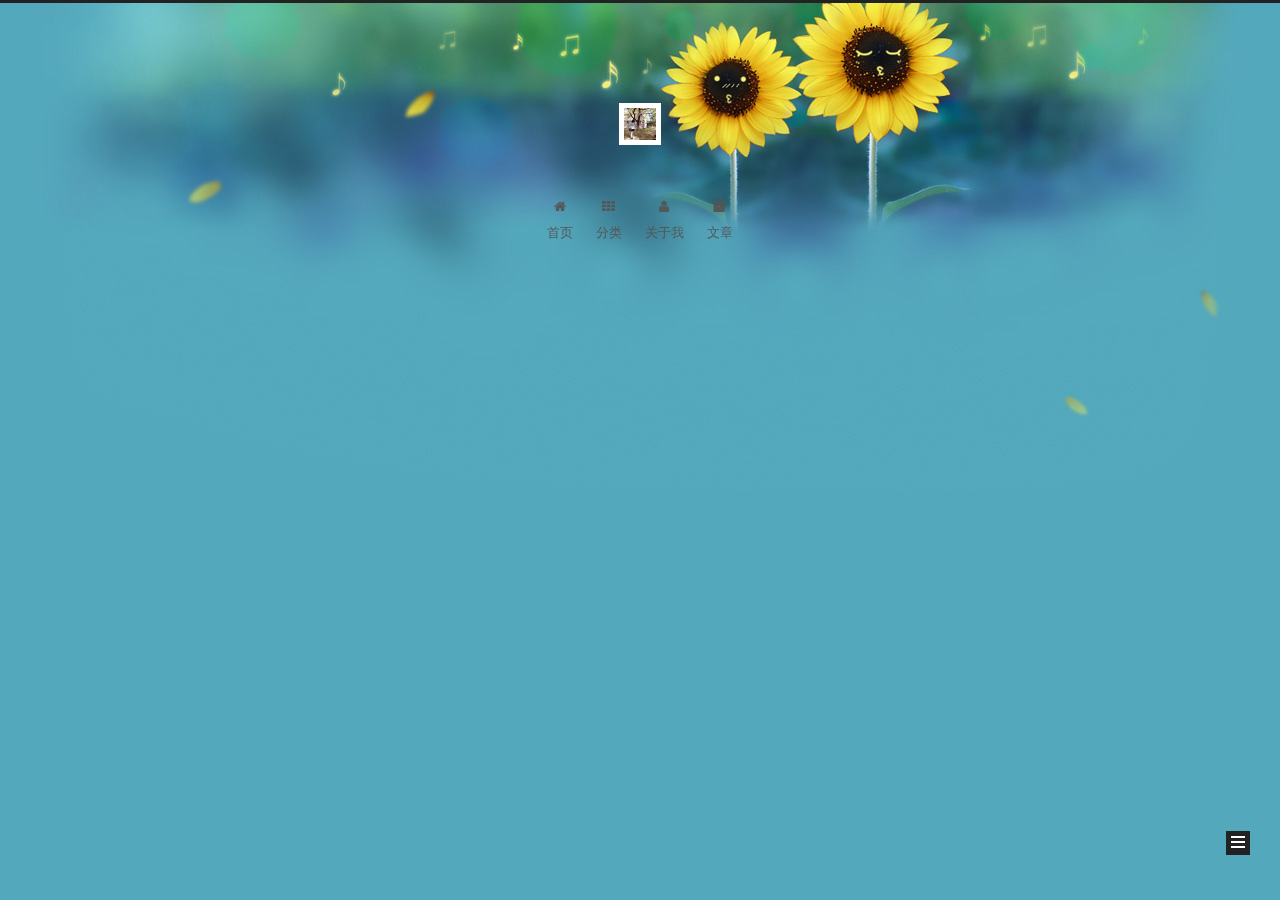
==== index.html @ 11c56626 "Site updated: 2017-03-22 13:25:58" ====
<!doctype html>



  


<html class="theme-next muse use-motion" lang="zh-Hans">
<head>
  <meta charset="UTF-8"/>
<meta http-equiv="X-UA-Compatible" content="IE=edge" />
<meta name="viewport" content="width=device-width, initial-scale=1, maximum-scale=1"/>



<meta http-equiv="Cache-Control" content="no-transform" />
<meta http-equiv="Cache-Control" content="no-siteapp" />















  
  
  <link href="/lib/fancybox/source/jquery.fancybox.css?v=2.1.5" rel="stylesheet" type="text/css" />




  
  
  
  

  
    
    
  

  

  

  

  

  
    
    
    <link href="//fonts.googleapis.com/css?family=Lato:300,300italic,400,400italic,700,700italic&subset=latin,latin-ext" rel="stylesheet" type="text/css">
  






<link href="/lib/font-awesome/css/font-awesome.min.css?v=4.6.2" rel="stylesheet" type="text/css" />

<link href="/css/main.css?v=5.1.0" rel="stylesheet" type="text/css" />


  <meta name="keywords" content="Hexo, NexT" />








  <link rel="shortcut icon" type="image/x-icon" href="/favicon.ico?v=5.1.0" />






<meta property="og:type" content="website">
<meta property="og:title">
<meta property="og:url" content="http://yoursite.com/index.html">
<meta property="og:site_name">
<meta name="twitter:card" content="summary">
<meta name="twitter:title">



<script type="text/javascript" id="hexo.configurations">
  var NexT = window.NexT || {};
  var CONFIG = {
    root: '/',
    scheme: 'Muse',
    sidebar: {"position":"left","display":"post","offset":12,"offset_float":0,"b2t":false,"scrollpercent":false},
    fancybox: true,
    motion: true,
    duoshuo: {
      userId: '6400158959776302000',
      author: '左'
    },
    algolia: {
      applicationID: '',
      apiKey: '',
      indexName: '',
      hits: {"per_page":10},
      labels: {"input_placeholder":"Search for Posts","hits_empty":"We didn't find any results for the search: ${query}","hits_stats":"${hits} results found in ${time} ms"}
    }
  };
</script>



  <link rel="canonical" href="http://yoursite.com/"/>





  <title>  </title>
</head>

<body itemscope itemtype="http://schema.org/WebPage" lang="zh-Hans">

  














  
  
    
  

  <div class="container one-collumn sidebar-position-left 
   page-home 
 ">
    <div class="headband"></div>

    <header id="header" class="header" itemscope itemtype="http://schema.org/WPHeader">
      <div class="header-inner"><div class="site-brand-wrapper">
  <div class="site-meta custom-logo">
    
      <div class="site-meta-headline">
        <a>
          <img class="custom-logo-image" src="/images/logo.ico"
               alt=""/>
        </a>
      </div>
    

    <div class="custom-logo-site-title">
      <a href="/"  class="brand" rel="start">
        <span class="logo-line-before"><i></i></span>
        <span class="site-title"></span>
        <span class="logo-line-after"><i></i></span>
      </a>
    </div>
      
        <p class="site-subtitle"></p>
      
  </div>

  <div class="site-nav-toggle">
    <button>
      <span class="btn-bar"></span>
      <span class="btn-bar"></span>
      <span class="btn-bar"></span>
    </button>
  </div>
</div>

<nav class="site-nav">
  

  
    <ul id="menu" class="menu">
      
        
        <li class="menu-item menu-item-home">
          <a href="/" rel="section">
            
              <i class="menu-item-icon fa fa-fw fa-home"></i> <br />
            
            首页
          </a>
        </li>
      
        
        <li class="menu-item menu-item-categories">
          <a href="/categories" rel="section">
            
              <i class="menu-item-icon fa fa-fw fa-th"></i> <br />
            
            分类
          </a>
        </li>
      
        
        <li class="menu-item menu-item-about">
          <a href="/about" rel="section">
            
              <i class="menu-item-icon fa fa-fw fa-user"></i> <br />
            
            关于我
          </a>
        </li>
      
        
        <li class="menu-item menu-item-archives">
          <a href="/archives" rel="section">
            
              <i class="menu-item-icon fa fa-fw fa-archive"></i> <br />
            
            文章
          </a>
        </li>
      

      
    </ul>
  

  
</nav>



 </div>
    </header>

    <main id="main" class="main">
      <div class="main-inner">
        <div class="content-wrap">
          <div id="content" class="content">
            
  <section id="posts" class="posts-expand">
    
      

  

  
  
  

  <article class="post post-type-normal " itemscope itemtype="http://schema.org/Article">
    <link itemprop="mainEntityOfPage" href="http://yoursite.com/2017/03/17/index/">

    <span hidden itemprop="author" itemscope itemtype="http://schema.org/Person">
      <meta itemprop="name" content="estelle">
      <meta itemprop="description" content="">
      <meta itemprop="image" content="/images/avatar.gif">
    </span>

    <span hidden itemprop="publisher" itemscope itemtype="http://schema.org/Organization">
      <meta itemprop="name" content="">
    </span>

    
      <header class="post-header">

        
        
          <h1 class="post-title" itemprop="name headline">
            
            
              
                
                <a class="post-title-link" href="/2017/03/17/index/" itemprop="url">
                  about
                </a>
              
            
          </h1>
        

        <div class="post-meta">
          <span class="post-time">
            
              <span class="post-meta-item-icon">
                <i class="fa fa-calendar-o"></i>
              </span>
              
                <span class="post-meta-item-text">发表于</span>
              
              <time title="创建于" itemprop="dateCreated datePublished" datetime="2017-03-17T16:12:50+08:00">
                2017-03-17
              </time>
            

            

            
          </span>

          

          
            
          

          
          

          

          

          

        </div>
      </header>
    


    <div class="post-body" itemprop="articleBody">

      
      

      
        
          
            <p>##我呀</p>
<p>就是你看到的这样子哦</p>
<p>QQ：907709448<br>电话：123224343</p>

          
        
      
    </div>

    <div>
      
    </div>

    <div>
      
    </div>


    <footer class="post-footer">
      

      

      

      
      
        <div class="post-eof"></div>
      
    </footer>
  </article>


    
  </section>

  

          
          </div>
          


          

        </div>
        
          
  
  <div class="sidebar-toggle">
    <div class="sidebar-toggle-line-wrap">
      <span class="sidebar-toggle-line sidebar-toggle-line-first"></span>
      <span class="sidebar-toggle-line sidebar-toggle-line-middle"></span>
      <span class="sidebar-toggle-line sidebar-toggle-line-last"></span>
    </div>
  </div>

  <aside id="sidebar" class="sidebar">
    <div class="sidebar-inner">

      

      

      <section class="site-overview sidebar-panel sidebar-panel-active">
        <div class="site-author motion-element" itemprop="author" itemscope itemtype="http://schema.org/Person">
          <img class="site-author-image" itemprop="image"
               src="/images/avatar.gif"
               alt="estelle" />
          <p class="site-author-name" itemprop="name">estelle</p>
           
              <p class="site-description motion-element" itemprop="description"></p>
          
        </div>
        <nav class="site-state motion-element">
        
          
            <div class="site-state-item site-state-posts">
              <a href="/archives">
                <span class="site-state-item-count">1</span>
                <span class="site-state-item-name">日志</span>
              </a>
            </div>
          

          

          

        </nav>

        

        <div class="links-of-author motion-element">
          
            
              <span class="links-of-author-item">
                <a href="http://weibo.com/3037941595/profile?rightmod=1&wvr=6&mod=personinfo" target="_blank" title="微博">
                  
                    <i class="fa fa-fw fa-weibo"></i>
                  
                  微博
                </a>
              </span>
            
          
        </div>

        
        

        
        
          <div class="links-of-blogroll motion-element links-of-blogroll-inline">
            <div class="links-of-blogroll-title">
              <i class="fa  fa-fw fa-globe"></i>
              友情链接
            </div>
            <ul class="links-of-blogroll-list">
              
                <li class="links-of-blogroll-item">
                  <a href="http://baidu.com/" title="百度一下" target="_blank">百度一下</a>
                </li>
              
                <li class="links-of-blogroll-item">
                  <a href="http://baidu.com/" title="Z小姐的花店" target="_blank">Z小姐的花店</a>
                </li>
              
            </ul>
          </div>
        

        


      </section>

      

      

    </div>
  </aside>


        
      </div>
    </main>

    <footer id="footer" class="footer">
      <div class="footer-inner">
        
        

        
      </div>
    </footer>

    
      <div class="back-to-top">
        <i class="fa fa-arrow-up"></i>
        
      </div>
    
    
  </div>

  

<script type="text/javascript">
  if (Object.prototype.toString.call(window.Promise) !== '[object Function]') {
    window.Promise = null;
  }
</script>









  




  
  <script type="text/javascript" src="/lib/jquery/index.js?v=2.1.3"></script>

  
  <script type="text/javascript" src="/lib/fastclick/lib/fastclick.min.js?v=1.0.6"></script>

  
  <script type="text/javascript" src="/lib/jquery_lazyload/jquery.lazyload.js?v=1.9.7"></script>

  
  <script type="text/javascript" src="/lib/velocity/velocity.min.js?v=1.2.1"></script>

  
  <script type="text/javascript" src="/lib/velocity/velocity.ui.min.js?v=1.2.1"></script>

  
  <script type="text/javascript" src="/lib/fancybox/source/jquery.fancybox.pack.js?v=2.1.5"></script>


  


  <script type="text/javascript" src="/js/src/utils.js?v=5.1.0"></script>

  <script type="text/javascript" src="/js/src/motion.js?v=5.1.0"></script>



  
  

  

  


  <script type="text/javascript" src="/js/src/bootstrap.js?v=5.1.0"></script>



  



  




	





  





  





  



  
  

  

  

  

  


  

</body>
</html>
---- css/main.css ----
/* normalize.css v3.0.2 | MIT License | git.io/normalize */
html {
  font-family: sans-serif; /* 1 */
  -ms-text-size-adjust: 100%; /* 2 */
  -webkit-text-size-adjust: 100%; /* 2 */
}
body {
  margin: 0;
}
article,
aside,
details,
figcaption,
figure,
footer,
header,
hgroup,
main,
menu,
nav,
section,
summary {
  display: block;
}
audio,
canvas,
progress,
video {
  display: inline-block; /* 1 */
  vertical-align: baseline; /* 2 */
}
audio:not([controls]) {
  display: none;
  height: 0;
}
[hidden],
template {
  display: none;
}
a {
  background-color: transparent;
}
a:active,
a:hover {
  outline: 0;
}
abbr[title] {
  border-bottom: 1px dotted;
}
b,
strong {
  font-weight: bold;
}
dfn {
  font-style: italic;
}
h1 {
  font-size: 2em;
  margin: 0.67em 0;
}
mark {
  background: #ff0;
  color: #000;
}
small {
  font-size: 80%;
}
sub,
sup {
  font-size: 75%;
  line-height: 0;
  position: relative;
  vertical-align: baseline;
}
sup {
  top: -0.5em;
}
sub {
  bottom: -0.25em;
}
img {
  border: 0;
}
svg:not(:root) {
  overflow: hidden;
}
figure {
  margin: 1em 40px;
}
hr {
  -moz-box-sizing: content-box;
  box-sizing: content-box;
  height: 0;
}
pre {
  overflow: auto;
}
code,
kbd,
pre,
samp {
  font-family: monospace, monospace;
  font-size: 1em;
}
button,
input,
optgroup,
select,
textarea {
  color: inherit; /* 1 */
  font: inherit; /* 2 */
  margin: 0; /* 3 */
}
button {
  overflow: visible;
}
button,
select {
  text-transform: none;
}
button,
html input[type="button"],
input[type="reset"],
input[type="submit"] {
  -webkit-appearance: button; /* 2 */
  cursor: pointer; /* 3 */
}
button[disabled],
html input[disabled] {
  cursor: default;
}
button::-moz-focus-inner,
input::-moz-focus-inner {
  border: 0;
  padding: 0;
}
input {
  line-height: normal;
}
input[type="checkbox"],
input[type="radio"] {
  box-sizing: border-box; /* 1 */
  padding: 0; /* 2 */
}
input[type="number"]::-webkit-inner-spin-button,
input[type="number"]::-webkit-outer-spin-button {
  height: auto;
}
input[type="search"] {
  -webkit-appearance: textfield; /* 1 */
  -moz-box-sizing: content-box;
  -webkit-box-sizing: content-box; /* 2 */
  box-sizing: content-box;
}
input[type="search"]::-webkit-search-cancel-button,
input[type="search"]::-webkit-search-decoration {
  -webkit-appearance: none;
}
fieldset {
  border: 1px solid #c0c0c0;
  margin: 0 2px;
  padding: 0.35em 0.625em 0.75em;
}
legend {
  border: 0; /* 1 */
  padding: 0; /* 2 */
}
textarea {
  overflow: auto;
}
optgroup {
  font-weight: bold;
}
table {
  border-collapse: collapse;
  border-spacing: 0;
}
td,
th {
  padding: 0;
}
::selection {
  background: #262a30;
  color: #fff;
}
body {
  position: relative;
  font-family: 'Lato', "PingFang SC", "Microsoft YaHei", sans-serif;
  font-size: 14px;
  line-height: 2;
  color: #555;
  background: #fff;
}
@media (max-width: 767px) {
  body {
    padding-right: 0 !important;
  }
}
@media (min-width: 768px) and (max-width: 991px) {
  body {
    padding-right: 0 !important;
  }
}
@media (min-width: 1600px) {
  body {
    font-size: 16px;
  }
}
h1,
h2,
h3,
h4,
h5,
h6 {
  margin: 0;
  padding: 0;
  font-weight: bold;
  line-height: 1.5;
  font-family: 'Lato', "PingFang SC", "Microsoft YaHei", sans-serif;
}
h2,
h3,
h4,
h5,
h6 {
  margin: 20px 0 15px;
}
h1 {
  font-size: 22px;
}
@media (max-width: 767px) {
  h1 {
    font-size: 18px;
  }
}
h2 {
  font-size: 20px;
}
@media (max-width: 767px) {
  h2 {
    font-size: 16px;
  }
}
h3 {
  font-size: 18px;
}
@media (max-width: 767px) {
  h3 {
    font-size: 14px;
  }
}
h4 {
  font-size: 16px;
}
@media (max-width: 767px) {
  h4 {
    font-size: 12px;
  }
}
h5 {
  font-size: 14px;
}
@media (max-width: 767px) {
  h5 {
    font-size: 10px;
  }
}
h6 {
  font-size: 12px;
}
@media (max-width: 767px) {
  h6 {
    font-size: 8px;
  }
}
p {
  margin: 0 0 25px 0;
}
a {
  color: #555;
  text-decoration: none;
  border-bottom: 1px solid #999;
  word-wrap: break-word;
}
a:hover {
  color: #222;
  border-bottom-color: #222;
}
blockquote {
  margin: 0;
  padding: 0;
}
img {
  display: block;
  margin: auto;
  max-width: 100%;
  height: auto;
}
hr {
  margin: 40px 0;
  height: 3px;
  border: none;
  background-color: #ddd;
  background-image: repeating-linear-gradient(-45deg, #fff, #fff 4px, transparent 4px, transparent 8px);
}
blockquote {
  padding: 0 15px;
  color: #666;
  border-left: 4px solid #ddd;
}
blockquote cite::before {
  content: "-";
  padding: 0 5px;
}
dt {
  font-weight: 700;
}
dd {
  margin: 0;
  padding: 0;
}
.text-left {
  text-align: left;
}
.text-center {
  text-align: center;
}
.text-right {
  text-align: right;
}
.text-justify {
  text-align: justify;
}
.text-nowrap {
  white-space: nowrap;
}
.text-lowercase {
  text-transform: lowercase;
}
.text-uppercase {
  text-transform: uppercase;
}
.text-capitalize {
  text-transform: capitalize;
}
.center-block {
  display: block;
  margin-left: auto;
  margin-right: auto;
}
.clearfix:before,
.clearfix:after {
  content: " ";
  display: table;
}
.clearfix:after {
  clear: both;
}
.pullquote {
  width: 45%;
}
.pullquote.left {
  float: left;
  margin-left: 5px;
  margin-right: 10px;
}
.pullquote.right {
  float: right;
  margin-left: 10px;
  margin-right: 5px;
}
.affix.affix.affix {
  position: fixed;
}
.translation {
  margin-top: -20px;
  font-size: 14px;
  color: #999;
}
.scrollbar-measure {
  width: 100px;
  height: 100px;
  overflow: scroll;
  position: absolute;
  top: -9999px;
}
.use-motion .motion-element {
  opacity: 0;
}
table {
  margin: 20px 0;
  width: 100%;
  border-collapse: collapse;
  border-spacing: 0;
  border: 1px solid #ddd;
  font-size: 14px;
  table-layout: fixed;
  word-wrap: break-all;
}
table>tbody>tr:nth-of-type(odd) {
  background-color: #f9f9f9;
}
table>tbody>tr:hover {
  background-color: #f5f5f5;
}
caption,
th,
td {
  padding: 8px;
  text-align: left;
  vertical-align: middle;
  font-weight: normal;
}
th,
td {
  border-bottom: 3px solid #ddd;
  border-right: 1px solid #eee;
}
th {
  padding-bottom: 10px;
  font-weight: 700;
}
td {
  border-bottom-width: 1px;
}
html,
body {
  height: 100%;
}
.container {
  position: relative;
  min-height: 100%;
}
.header-inner {
  margin: 0 auto;
  padding: 100px 0 70px;
  width: 700px;
}
@media (min-width: 1600px) {
  .container .header-inner {
    width: 900px;
  }
}
.main {
  padding-bottom: 150px;
}
.main-inner {
  margin: 0 auto;
  width: 700px;
}
@media (min-width: 1600px) {
  .container .main-inner {
    width: 900px;
  }
}
.footer {
  position: absolute;
  left: 0;
  bottom: 0;
  width: 100%;
  min-height: 50px;
}
.footer-inner {
  box-sizing: border-box;
  margin: 20px auto;
  width: 700px;
}
@media (min-width: 1600px) {
  .container .footer-inner {
    width: 900px;
  }
}
pre,
.highlight {
  overflow: auto;
  margin: 20px 0;
  padding: 0;
  font-size: 13px;
  color: #4d4d4c;
  background: #f7f7f7;
  line-height: 1.6;
}
pre,
code {
  font-family: consolas, Menlo, "PingFang SC", "Microsoft YaHei", monospace;
}
code {
  padding: 2px 4px;
  word-wrap: break-word;
  color: #555;
  background: #eee;
  border-radius: 3px;
  font-size: 13px;
}
pre code {
  padding: 0;
  color: #4d4d4c;
  background: none;
  text-shadow: none;
}
.highlight {
  border-radius: 1px;
}
.highlight pre {
  border: none;
  margin: 0;
  padding: 10px 0;
}
.highlight table {
  margin: 0;
  width: auto;
  border: none;
}
.highlight td {
  border: none;
  padding: 0;
}
.highlight figcaption {
  font-size: 1em;
  color: #4d4d4c;
  line-height: 1em;
  margin-bottom: 1em;
}
.highlight figcaption:before,
.highlight figcaption:after {
  content: " ";
  display: table;
}
.highlight figcaption:after {
  clear: both;
}
.highlight figcaption a {
  float: right;
  color: #4d4d4c;
}
.highlight figcaption a:hover {
  border-bottom-color: #4d4d4c;
}
.highlight .gutter pre {
  padding-left: 10px;
  padding-right: 10px;
  color: #869194;
  text-align: right;
  background-color: #eff2f3;
}
.highlight .code pre {
  padding-left: 10px;
  padding-right: 10px;
  background-color: #f7f7f7;
}
.highlight .line {
  height: 20px;
}
.gutter {
  -webkit-user-select: none;
  -moz-user-select: none;
  -ms-user-select: none;
  user-select: none;
}
.gist table {
  width: auto;
}
.gist table td {
  border: none;
}
pre .deletion {
  background: #fdd;
}
pre .addition {
  background: #dfd;
}
pre .meta {
  color: #8959a8;
}
pre .comment {
  color: #8e908c;
}
pre .variable,
pre .attribute,
pre .tag,
pre .regexp,
pre .ruby .constant,
pre .xml .tag .title,
pre .xml .pi,
pre .xml .doctype,
pre .html .doctype,
pre .css .id,
pre .css .class,
pre .css .pseudo {
  color: #c82829;
}
pre .number,
pre .preprocessor,
pre .built_in,
pre .literal,
pre .params,
pre .constant,
pre .command {
  color: #f5871f;
}
pre .ruby .class .title,
pre .css .rules .attribute,
pre .string,
pre .value,
pre .inheritance,
pre .header,
pre .ruby .symbol,
pre .xml .cdata,
pre .special,
pre .number,
pre .formula {
  color: #718c00;
}
pre .title,
pre .css .hexcolor {
  color: #3e999f;
}
pre .function,
pre .python .decorator,
pre .python .title,
pre .ruby .function .title,
pre .ruby .title .keyword,
pre .perl .sub,
pre .javascript .title,
pre .coffeescript .title {
  color: #4271ae;
}
pre .keyword,
pre .javascript .function {
  color: #8959a8;
}
.full-image.full-image.full-image {
  border: none;
  max-width: 100%;
  width: auto;
  margin: 20px auto;
}
@media (min-width: 992px) {
  .full-image.full-image.full-image {
    max-width: none;
    width: 110%;
    margin: 25px -5%;
  }
}
.blockquote-center,
.page-home .post-type-quote blockquote,
.page-post-detail .post-type-quote blockquote {
  position: relative;
  margin: 40px 0;
  padding: 0;
  border-left: none;
  text-align: center;
}
.blockquote-center::before,
.page-home .post-type-quote blockquote::before,
.page-post-detail .post-type-quote blockquote::before,
.blockquote-center::after,
.page-home .post-type-quote blockquote::after,
.page-post-detail .post-type-quote blockquote::after {
  position: absolute;
  content: ' ';
  display: block;
  width: 100%;
  height: 24px;
  opacity: 0.2;
  background-repeat: no-repeat;
  background-position: 0 -6px;
  background-size: 22px 22px;
}
.blockquote-center::before,
.page-home .post-type-quote blockquote::before,
.page-post-detail .post-type-quote blockquote::before {
  top: -20px;
  background-image: url("../images/quote-l.svg");
  border-top: 1px solid #ccc;
}
.blockquote-center::after,
.page-home .post-type-quote blockquote::after,
.page-post-detail .post-type-quote blockquote::after {
  bottom: -20px;
  background-image: url("../images/quote-r.svg");
  border-bottom: 1px solid #ccc;
  background-position: 100% 8px;
}
.blockquote-center p,
.page-home .post-type-quote blockquote p,
.page-post-detail .post-type-quote blockquote p,
.blockquote-center div,
.page-home .post-type-quote blockquote div,
.page-post-detail .post-type-quote blockquote div {
  text-align: center;
}
.post .post-body .group-picture img {
  box-sizing: border-box;
  padding: 0 3px;
  border: none;
}
.post .group-picture-row {
  overflow: hidden;
  margin-top: 6px;
}
.post .group-picture-row:first-child {
  margin-top: 0;
}
.post .group-picture-column {
  float: left;
}
.page-post-detail .post-body .group-picture-column {
  float: none;
  margin-top: 10px;
  width: auto !important;
}
.page-post-detail .post-body .group-picture-column img {
  margin: 0 auto;
}
.page-archive .group-picture-container {
  overflow: hidden;
}
.page-archive .group-picture-row {
  float: left;
}
.page-archive .group-picture-row:first-child {
  margin-top: 6px;
}
.page-archive .group-picture-column {
  max-width: 150px;
  max-height: 150px;
}
.note {
  padding: 20px;
  margin: 20px 0;
  border: 1px solid #eee;
  border-left-width: 5px;
  border-radius: 3px;
}
.note h2,
.note h3,
.note h4,
.note h5,
.note h6 {
  margin-top: 0;
  margin-bottom: 5px;
}
.note p:last-child {
  margin-bottom: 0;
}
.note code {
  border-radius: 3px;
}
.note+.note {
  margin-top: -5px;
}
.default {
  border-left-color: #777;
}
.default h2,
.default h3,
.default h4,
.default h5,
.default h6 {
  color: #777;
}
.primary {
  border-left-color: #428bca;
}
.primary h2,
.primary h3,
.primary h4,
.primary h5,
.primary h6 {
  color: #428bca;
}
.success {
  border-left-color: #5cb85c;
}
.success h2,
.success h3,
.success h4,
.success h5,
.success h6 {
  color: #5cb85c;
}
.danger {
  border-left-color: #d9534f;
}
.danger h2,
.danger h3,
.danger h4,
.danger h5,
.danger h6 {
  color: #d9534f;
}
.warning {
  border-left-color: #f0ad4e;
}
.warning h2,
.warning h3,
.warning h4,
.warning h5,
.warning h6 {
  color: #f0ad4e;
}
.info {
  border-left-color: #5bc0de;
}
.info h2,
.info h3,
.info h4,
.info h5,
.info h6 {
  color: #5bc0de;
}
.exturl {
  background-color: transparent;
  cursor: pointer;
  border-bottom: 1px solid #999;
}
.exturl .fa {
  font-size: 14px;
}
.exturl:active,
.exturl:hover {
  outline: 0;
  color: #222;
  border-bottom-color: #222;
}
.btn {
  display: inline-block;
  padding: 0 20px;
  font-size: 14px;
  color: #fff;
  background: #222;
  border: 2px solid #222;
  text-decoration: none;
  border-radius: 0;
  transition-property: background-color;
  transition-duration: 0.2s;
  transition-timing-function: ease-in-out;
  transition-delay: 0s;
}
.btn:hover,
.post-button .btn:hover {
  border-color: #222;
  color: #222;
  background: #fff;
}
.btn-bar {
  display: block;
  width: 22px;
  height: 2px;
  background: #555;
  border-radius: 1px;
}
.btn-bar+.btn-bar {
  margin-top: 4px;
}
.pagination {
  margin: 120px 0 40px;
  text-align: center;
  border-top: 1px solid #eee;
}
.page-number-basic,
.pagination .prev,
.pagination .next,
.pagination .page-number,
.pagination .space {
  display: inline-block;
  position: relative;
  top: -1px;
  margin: 0 10px;
  padding: 0 10px;
  line-height: 30px;
}
@media (max-width: 767px) {
  .page-number-basic,
  .pagination .prev,
  .pagination .next,
  .pagination .page-number,
  .pagination .space {
    margin: 0 5px;
  }
}
.pagination .prev,
.pagination .next,
.pagination .page-number {
  border-bottom: 0;
  border-top: 1px solid #eee;
  transition-property: border-color;
  transition-duration: 0.2s;
  transition-timing-function: ease-in-out;
  transition-delay: 0s;
}
.pagination .prev:hover,
.pagination .next:hover,
.pagination .page-number:hover {
  border-top-color: #222;
}
.pagination .space {
  padding: 0;
  margin: 0;
}
.pagination .prev {
  margin-left: 0;
}
.pagination .next {
  margin-right: 0;
}
.pagination .page-number.current {
  color: #fff;
  background: #ccc;
  border-top-color: #ccc;
}
@media (max-width: 767px) {
  .pagination {
    border-top: none;
  }
  .pagination .prev,
  .pagination .next,
  .pagination .page-number {
    margin-bottom: 10px;
    border-top: 0;
    border-bottom: 1px solid #eee;
  }
  .pagination .prev:hover,
  .pagination .next:hover,
  .pagination .page-number:hover {
    border-bottom-color: #222;
  }
}
.comments {
  margin: 60px 20px 0;
}
.tag-cloud {
  text-align: center;
}
.tag-cloud a {
  display: inline-block;
  margin: 10px;
}
.back-to-top {
  box-sizing: border-box;
  position: fixed;
  bottom: -100px;
  right: 30px;
  z-index: 1050;
  padding: 0 6px;
  width: 24px;
  background: #222;
  font-size: 12px;
  opacity: 1;
  color: #fff;
  cursor: pointer;
  text-align: center;
  -webkit-transform: translateZ(0);
  transition-property: bottom;
  transition-duration: 0.2s;
  transition-timing-function: ease-in-out;
  transition-delay: 0s;
}
@media (max-width: 767px) {
  .back-to-top {
    display: none;
  }
}
@media (min-width: 768px) and (max-width: 991px) {
  .back-to-top {
    display: none;
  }
}
.back-to-top.back-to-top-on {
  bottom: 19px;
}
.header {
  background: url("../images/bg.jpg");
  background: url("../images/nav.swf");
}
.header-inner {
  position: relative;
}
.headband {
  height: 3px;
  background: #222;
}
.site-meta {
  margin: 0;
  text-align: center;
}
@media (max-width: 767px) {
  .site-meta {
    text-align: center;
  }
}
.brand {
  position: relative;
  display: inline-block;
  padding: 0 40px;
  color: #fff;
  background: #222;
  border-bottom: none;
}
.brand:hover {
  color: #fff;
}
.logo {
  display: inline-block;
  margin-right: 5px;
  line-height: 36px;
  vertical-align: top;
}
.site-title {
  display: inline-block;
  vertical-align: top;
  line-height: 36px;
  font-size: 20px;
  font-weight: normal;
  font-family: 'Lato', "PingFang SC", "Microsoft YaHei", sans-serif;
}
.site-subtitle {
  margin-top: 10px;
  font-size: 13px;
  color: #999;
}
.use-motion .brand {
  opacity: 0;
}
.use-motion .logo,
.use-motion .site-title,
.use-motion .site-subtitle {
  opacity: 0;
  position: relative;
  top: -10px;
}
.site-nav-toggle {
  display: none;
  position: absolute;
  top: 10px;
  left: 10px;
}
@media (max-width: 767px) {
  .site-nav-toggle {
    display: block;
  }
}
.site-nav-toggle button {
  margin-top: 2px;
  padding: 9px 10px;
  background: transparent;
  border: none;
}
@media (max-width: 767px) {
  .site-nav {
    display: none;
    margin: 0 -10px;
    padding: 0 10px;
    clear: both;
    border-top: 1px solid #ddd;
  }
}
@media (min-width: 768px) and (max-width: 991px) {
  .site-nav {
    display: block !important;
  }
}
@media (min-width: 992px) {
  .site-nav {
    display: block !important;
  }
}
.menu {
  margin-top: 20px;
  padding-left: 0;
  text-align: center;
}
.menu .menu-item {
  display: inline-block;
  margin: 0 10px;
  list-style: none;
}
@media screen and (max-width: 767px) {
  .menu .menu-item {
    margin-top: 10px;
  }
}
.menu .menu-item a {
  display: block;
  font-size: 13px;
  line-height: inherit;
  border-bottom: 1px solid transparent;
  transition-property: border-color;
  transition-duration: 0.2s;
  transition-timing-function: ease-in-out;
  transition-delay: 0s;
}
.menu .menu-item a:hover {
  border-bottom-color: #222;
}
.menu .menu-item .fa {
  margin-right: 5px;
}
.use-motion .menu-item {
  opacity: 0;
}
.post-body {
  font-family: 'Lato', "PingFang SC", "Microsoft YaHei", sans-serif;
}
@media (max-width: 767px) {
  .post-body {
    word-break: break-word;
  }
}
.post-body .fancybox img {
  display: block !important;
  margin: 0 auto;
  cursor: pointer;
  cursor: zoom-in;
  cursor: -webkit-zoom-in;
}
.post-body .image-caption,
.post-body .figure .caption {
  margin: 10px auto 15px;
  text-align: center;
  font-size: 14px;
  color: #999;
  font-weight: bold;
  line-height: 1;
}
.post-sticky-flag {
  display: inline-block;
  font-size: 16px;
  -ms-transform: rotate(30deg);
  -webkit-transform: rotate(30deg);
  -moz-transform: rotate(30deg);
  -ms-transform: rotate(30deg);
  -o-transform: rotate(30deg);
  transform: rotate(30deg);
}
.posts-expand {
  padding-top: 40px;
}
@media (max-width: 767px) {
  .posts-expand {
    margin: 0 20px;
  }
  .post-body pre,
  .post-body .highlight {
    padding: 10px;
  }
  .post-body pre .gutter pre,
  .post-body .highlight .gutter pre {
    padding-right: 10px;
  }
}
@media (min-width: 992px) {
  .posts-expand .post-body {
    text-align: justify;
  }
}
.posts-expand .post-body h2,
.posts-expand .post-body h3,
.posts-expand .post-body h4,
.posts-expand .post-body h5,
.posts-expand .post-body h6 {
  padding-top: 10px;
}
.posts-expand .post-body h2 .header-anchor,
.posts-expand .post-body h3 .header-anchor,
.posts-expand .post-body h4 .header-anchor,
.posts-expand .post-body h5 .header-anchor,
.posts-expand .post-body h6 .header-anchor {
  float: right;
  margin-left: 10px;
  color: #ccc;
  border-bottom-style: none;
  visibility: hidden;
}
.posts-expand .post-body h2 .header-anchor:hover,
.posts-expand .post-body h3 .header-anchor:hover,
.posts-expand .post-body h4 .header-anchor:hover,
.posts-expand .post-body h5 .header-anchor:hover,
.posts-expand .post-body h6 .header-anchor:hover {
  color: inherit;
}
.posts-expand .post-body h2:hover .header-anchor,
.posts-expand .post-body h3:hover .header-anchor,
.posts-expand .post-body h4:hover .header-anchor,
.posts-expand .post-body h5:hover .header-anchor,
.posts-expand .post-body h6:hover .header-anchor {
  visibility: visible;
}
.posts-expand .post-body ul li {
  list-style: circle;
}
.posts-expand .post-body img {
  box-sizing: border-box;
  margin: auto;
  padding: 3px;
  border: 1px solid #ddd;
}
.posts-expand .fancybox img {
  margin: 0 auto;
}
@media (max-width: 767px) {
  .posts-collapse {
    margin: 0 20px;
  }
  .posts-collapse .post-title,
  .posts-collapse .post-meta {
    display: block;
    width: auto;
    text-align: left;
  }
}
.posts-collapse {
  position: relative;
  z-index: 1010;
  margin-left: 55px;
}
.posts-collapse::after {
  content: " ";
  position: absolute;
  top: 20px;
  left: 0;
  margin-left: -2px;
  width: 4px;
  height: 100%;
  background: #f5f5f5;
  z-index: -1;
}
@media (max-width: 767px) {
  .posts-collapse {
    margin: 0 20px;
  }
}
.posts-collapse .collection-title {
  position: relative;
  margin: 60px 0;
}
.posts-collapse .collection-title h2 {
  margin-left: 20px;
}
.posts-collapse .collection-title small {
  color: #bbb;
}
.posts-collapse .collection-title::before {
  content: " ";
  position: absolute;
  left: 0;
  top: 50%;
  margin-left: -4px;
  margin-top: -4px;
  width: 8px;
  height: 8px;
  background: #bbb;
  border-radius: 50%;
}
.posts-collapse .post {
  margin: 30px 0;
}
.posts-collapse .post-header {
  position: relative;
  transition-duration: 0.2s;
  transition-timing-function: ease-in-out;
  transition-delay: 0s;
  transition-property: border;
  border-bottom: 1px dashed #ccc;
}
.posts-collapse .post-header::before {
  content: " ";
  position: absolute;
  left: 0;
  top: 12px;
  width: 6px;
  height: 6px;
  margin-left: -4px;
  background: #bbb;
  border-radius: 50%;
  border: 1px solid #fff;
  transition-duration: 0.2s;
  transition-timing-function: ease-in-out;
  transition-delay: 0s;
  transition-property: background;
}
.posts-collapse .post-header:hover {
  border-bottom-color: #666;
}
.posts-collapse .post-header:hover::before {
  background: #222;
}
.posts-collapse .post-meta {
  position: absolute;
  font-size: 12px;
  left: 20px;
  top: 5px;
}
.posts-collapse .post-comments-count {
  display: none;
}
.posts-collapse .post-title {
  margin-left: 60px;
  font-size: 16px;
  font-weight: normal;
  line-height: inherit;
}
.posts-collapse .post-title::after {
  margin-left: 3px;
  opacity: 0.6;
}
.posts-collapse .post-title a {
  color: #666;
  border-bottom: none;
}
.page-home .post-type-quote .post-header,
.page-post-detail .post-type-quote .post-header,
.page-home .post-type-quote .post-tags,
.page-post-detail .post-type-quote .post-tags {
  display: none;
}
.posts-expand .post-title {
  font-size: 26px;
  text-align: center;
  word-break: break-word;
  font-weight: 400;
}
@media (max-width: 767px) {
  .posts-expand .post-title {
    font-size: 22px;
  }
}
.posts-expand .post-title-link {
  display: inline-block;
  position: relative;
  color: #555;
  border-bottom: none;
  line-height: 1.2;
  vertical-align: top;
}
.posts-expand .post-title-link::before {
  content: "";
  position: absolute;
  width: 100%;
  height: 2px;
  bottom: 0;
  left: 0;
  background-color: #000;
  visibility: hidden;
  -webkit-transform: scaleX(0);
  -moz-transform: scaleX(0);
  -ms-transform: scaleX(0);
  -o-transform: scaleX(0);
  transform: scaleX(0);
  transition-duration: 0.2s;
  transition-timing-function: ease-in-out;
  transition-delay: 0s;
}
.posts-expand .post-title-link:hover::before {
  visibility: visible;
  -webkit-transform: scaleX(1);
  -moz-transform: scaleX(1);
  -ms-transform: scaleX(1);
  -o-transform: scaleX(1);
  transform: scaleX(1);
}
.posts-expand .post-title-link .fa {
  font-size: 16px;
}
.posts-expand .post-meta {
  margin: 3px 0 60px 0;
  color: #999;
  font-family: 'Lato', "PingFang SC", "Microsoft YaHei", sans-serif;
  font-size: 12px;
  text-align: center;
}
.posts-expand .post-meta .post-category-list {
  display: inline-block;
  margin: 0;
  padding: 3px;
}
.posts-expand .post-meta .post-category-list-link {
  color: #999;
}
.posts-expand .post-meta .post-description {
  font-size: 14px;
  margin-top: 2px;
}
.post-meta-divider {
  margin: 0 0.5em;
}
.post-meta-item-icon {
  margin-right: 3px;
}
@media (min-width: 768px) and (max-width: 991px) {
  .post-meta-item-icon {
    display: inline-block;
  }
}
@media (max-width: 767px) {
  .post-meta-item-icon {
    display: inline-block;
  }
}
@media (min-width: 768px) and (max-width: 991px) {
  .post-meta-item-text {
    display: none;
  }
}
@media (max-width: 767px) {
  .post-meta-item-text {
    display: none;
  }
}
@media (max-width: 767px) {
  .posts-expand .post-comments-count {
    display: none;
  }
}
.social-like {
  font-size: 14px;
  height: 20px;
  text-align: center;
  border-top: 1px solid #eee;
  padding-top: 9px;
  margin-top: 45px;
  display: flex;
  justify-content: center;
}
.vk_like {
  width: 85px;
  height: 21px;
  padding-top: 7px;
  align-self: center;
}
.fb_like {
  height: 30px;
  align-self: center;
}
.post-button {
  margin-top: 50px;
}
.post-button .btn {
  color: #fff;
  font-size: 14px;
  background: #222;
  border-radius: 0;
  line-height: 2;
  margin: 0 4px 8px 4px;
}
.post-button .fa-fw {
  width: 1.285714285714286em;
  text-align: left;
}
.posts-expand .post-tags {
  margin-top: 40px;
  text-align: center;
}
.posts-expand .post-tags a {
  display: inline-block;
  margin-right: 10px;
  font-size: 13px;
}
.post-nav {
  display: table;
  margin-top: 15px;
  width: 100%;
  border-top: 1px solid #eee;
}
.post-nav-divider {
  display: table-cell;
  width: 10%;
}
.post-nav-item {
  display: table-cell;
  padding: 10px 0 0 0;
  width: 45%;
  vertical-align: top;
}
.post-nav-item a {
  position: relative;
  display: block;
  line-height: 25px;
  font-size: 14px;
  color: #555;
  border-bottom: none;
}
.post-nav-item a:hover {
  color: #222;
  border-bottom: none;
}
.post-nav-item a:active {
  top: 2px;
}
.post-nav-item .fa {
  position: absolute;
  top: 8px;
  left: 0;
  font-size: 12px;
}
.post-nav-next a {
  padding-left: 15px;
}
.post-nav-prev {
  text-align: right;
}
.post-nav-prev a {
  padding-right: 15px;
}
.post-nav-prev .fa {
  right: 0;
  left: auto;
}
.posts-expand .post-eof {
  display: block;
  margin: 80px auto 60px;
  width: 8%;
  height: 1px;
  background: #ccc;
  text-align: center;
}
.post:last-child .post-eof.post-eof.post-eof {
  display: none;
}
.post-gallery {
  display: table;
  table-layout: fixed;
  width: 100%;
  border-collapse: separate;
}
.post-gallery-row {
  display: table-row;
}
.post-gallery .post-gallery-img {
  display: table-cell;
  text-align: center;
  vertical-align: middle;
  border: none;
}
.post-gallery .post-gallery-img img {
  max-width: 100%;
  max-height: 100%;
  border: none;
}
.fancybox-close,
.fancybox-close:hover {
  border: none;
}
#rewardButton {
  cursor: pointer;
  border: 0;
  outline: 0;
  border-radius: 100%;
  padding: 0;
  margin: 0;
  letter-spacing: normal;
  text-transform: none;
  text-indent: 0px;
  text-shadow: none;
}
#rewardButton span {
  display: inline-block;
  width: 80px;
  height: 35px;
  border-radius: 5px;
  color: #fff;
  font-weight: 400;
  font-style: normal;
  font-variant: normal;
  font-stretch: normal;
  font-size: 18px;
  font-family: "Microsoft Yahei";
  background: #f44336;
}
#rewardButton span:hover {
  background: #f7877f;
}
#QR {
  padding-top: 20px;
}
#QR a {
  border: 0;
}
#QR img {
  width: 180px;
  max-width: 100%;
  display: inline-block;
  margin: 0.8em 2em 0 2em;
}
#wechat:hover p {
  animation: roll 0.1s infinite linear;
  -webkit-animation: roll 0.1s infinite linear;
  -moz-animation: roll 0.1s infinite linear;
}
#alipay:hover p {
  animation: roll 0.1s infinite linear;
  -webkit-animation: roll 0.1s infinite linear;
  -moz-animation: roll 0.1s infinite linear;
}
@-moz-keyframes roll {
  from {
    -webkit-transform: rotateZ(30deg);
    -moz-transform: rotateZ(30deg);
    -ms-transform: rotateZ(30deg);
    -o-transform: rotateZ(30deg);
    transform: rotateZ(30deg);
  }
  to {
    -webkit-transform: rotateZ(-30deg);
    -moz-transform: rotateZ(-30deg);
    -ms-transform: rotateZ(-30deg);
    -o-transform: rotateZ(-30deg);
    transform: rotateZ(-30deg);
  }
}
@-webkit-keyframes roll {
  from {
    -webkit-transform: rotateZ(30deg);
    -moz-transform: rotateZ(30deg);
    -ms-transform: rotateZ(30deg);
    -o-transform: rotateZ(30deg);
    transform: rotateZ(30deg);
  }
  to {
    -webkit-transform: rotateZ(-30deg);
    -moz-transform: rotateZ(-30deg);
    -ms-transform: rotateZ(-30deg);
    -o-transform: rotateZ(-30deg);
    transform: rotateZ(-30deg);
  }
}
@-o-keyframes roll {
  from {
    -webkit-transform: rotateZ(30deg);
    -moz-transform: rotateZ(30deg);
    -ms-transform: rotateZ(30deg);
    -o-transform: rotateZ(30deg);
    transform: rotateZ(30deg);
  }
  to {
    -webkit-transform: rotateZ(-30deg);
    -moz-transform: rotateZ(-30deg);
    -ms-transform: rotateZ(-30deg);
    -o-transform: rotateZ(-30deg);
    transform: rotateZ(-30deg);
  }
}
@keyframes roll {
  from {
    -webkit-transform: rotateZ(30deg);
    -moz-transform: rotateZ(30deg);
    -ms-transform: rotateZ(30deg);
    -o-transform: rotateZ(30deg);
    transform: rotateZ(30deg);
  }
  to {
    -webkit-transform: rotateZ(-30deg);
    -moz-transform: rotateZ(-30deg);
    -ms-transform: rotateZ(-30deg);
    -o-transform: rotateZ(-30deg);
    transform: rotateZ(-30deg);
  }
}
.sidebar {
  position: fixed;
  right: 0;
  top: 0;
  bottom: 0;
  width: 0;
  z-index: 1040;
  box-shadow: inset 0 2px 6px #000;
  background: #222;
  -webkit-transform: translateZ(0);
}
.sidebar a {
  color: #999;
  border-bottom-color: #555;
}
.sidebar a:hover {
  color: #eee;
}
@media (min-width: 768px) and (max-width: 991px) {
  .sidebar {
    display: none !important;
  }
}
@media (max-width: 767px) {
  .sidebar {
    display: none !important;
  }
}
.sidebar-inner {
  position: relative;
  padding: 20px 10px;
  color: #999;
  text-align: center;
}
.sidebar-toggle {
  position: fixed;
  right: 30px;
  bottom: 45px;
  width: 14px;
  height: 14px;
  padding: 5px;
  background: #222;
  line-height: 0;
  z-index: 1050;
  cursor: pointer;
  -webkit-transform: translateZ(0);
}
@media (min-width: 768px) and (max-width: 991px) {
  .sidebar-toggle {
    display: none;
  }
}
@media (max-width: 767px) {
  .sidebar-toggle {
    display: none;
  }
}
.sidebar-toggle-line {
  position: relative;
  display: inline-block;
  vertical-align: top;
  height: 2px;
  width: 100%;
  background: #fff;
  margin-top: 3px;
}
.sidebar-toggle-line:first-child {
  margin-top: 0;
}
.site-author-image {
  display: block;
  margin: 0 auto;
  padding: 2px;
  max-width: 96px;
  height: auto;
  border: 2px solid #333;
}
.site-author-name {
  margin: 5px 0 0;
  text-align: center;
  color: #f5f5f5;
  font-weight: normal;
}
.site-description {
  margin-top: 5px;
  text-align: center;
  font-size: 14px;
  color: #999;
}
.site-state {
  overflow: hidden;
  line-height: 1.4;
  white-space: nowrap;
  text-align: center;
}
.site-state-item {
  display: inline-block;
  padding: 0 15px;
  border-left: 1px solid #333;
}
.site-state-item:first-child {
  border-left: none;
}
.site-state-item a {
  border-bottom: none;
}
.site-state-item-count {
  display: block;
  text-align: center;
  color: inherit;
  font-weight: 600;
  font-size: 18px;
}
.site-state-item-name {
  font-size: 13px;
  color: inherit;
}
.feed-link {
  margin-top: 20px;
}
.feed-link a {
  display: inline-block;
  padding: 0 15px;
  color: #fc6423;
  border: 1px solid #fc6423;
  border-radius: 4px;
}
.feed-link a i {
  color: #fc6423;
  font-size: 14px;
}
.feed-link a:hover {
  color: #fff;
  background: #fc6423;
}
.feed-link a:hover i {
  color: #fff;
}
.links-of-author {
  margin-top: 20px;
}
.links-of-author a {
  display: inline-block;
  vertical-align: middle;
  margin-right: 10px;
  margin-bottom: 10px;
  border-bottom-color: #555;
  font-size: 13px;
}
.links-of-author a:before {
  display: inline-block;
  vertical-align: middle;
  margin-right: 3px;
  content: " ";
  width: 4px;
  height: 4px;
  border-radius: 50%;
  background: #90fff0;
}
.links-of-blogroll {
  font-size: 13px;
}
.links-of-blogroll-title {
  margin-top: 20px;
  font-size: 14px;
  font-weight: 600;
}
.links-of-blogroll-list {
  margin: 0;
  padding: 0;
}
.links-of-blogroll-item {
  padding: 2px 10px;
}
.sidebar-nav {
  margin: 0 0 20px;
  padding-left: 0;
}
.sidebar-nav li {
  display: inline-block;
  cursor: pointer;
  border-bottom: 1px solid transparent;
  font-size: 14px;
  color: #555;
}
.sidebar-nav li:hover {
  color: #f5f5f5;
}
.page-post-detail .sidebar-nav-toc {
  padding: 0 5px;
}
.page-post-detail .sidebar-nav-overview {
  margin-left: 10px;
}
.sidebar-nav .sidebar-nav-active {
  color: #87daff;
  border-bottom-color: #87daff;
}
.sidebar-nav .sidebar-nav-active:hover {
  color: #87daff;
}
.sidebar-panel {
  display: none;
}
.sidebar-panel-active {
  display: block;
}
.post-toc-empty {
  font-size: 14px;
  color: #666;
}
.post-toc-wrap {
  overflow: hidden;
}
.post-toc {
  overflow: auto;
}
.post-toc ol {
  margin: 0;
  padding: 0 2px 5px 10px;
  text-align: left;
  list-style: none;
  font-size: 14px;
}
.post-toc ol > ol {
  padding-left: 0;
}
.post-toc ol a {
  transition-duration: 0.2s;
  transition-timing-function: ease-in-out;
  transition-delay: 0s;
  transition-property: all;
  color: #999;
  border-bottom-color: #555;
}
.post-toc ol a:hover {
  color: #ccc;
  border-bottom-color: #ccc;
}
.post-toc .nav-item {
  overflow: hidden;
  text-overflow: ellipsis;
  white-space: nowrap;
  line-height: 1.8;
}
.post-toc .nav .nav-child {
  display: none;
}
.post-toc .nav .active > .nav-child {
  display: block;
}
.post-toc .nav .active-current > .nav-child {
  display: block;
}
.post-toc .nav .active-current > .nav-child > .nav-item {
  display: block;
}
.post-toc .nav .active > a {
  color: #87daff;
  border-bottom-color: #87daff;
}
.post-toc .nav .active-current > a {
  color: #87daff;
}
.post-toc .nav .active-current > a:hover {
  color: #87daff;
}
.footer {
  font-size: 14px;
  color: #999;
}
.footer img {
  border: none;
}
.footer-inner {
  text-align: center;
}
.with-love {
  display: inline-block;
  margin: 0 5px;
}
.powered-by,
.theme-info {
  display: inline-block;
}
.powered-by {
  margin-right: 10px;
}
.powered-by::after {
  content: "|";
  padding-left: 10px;
}
.cc-license {
  margin-top: 10px;
  text-align: center;
}
.cc-license .cc-opacity {
  opacity: 0.7;
  border-bottom: none;
}
.cc-license .cc-opacity:hover {
  opacity: 0.9;
}
.cc-license img {
  display: inline-block;
}
.theme-next #ds-thread #ds-reset {
  color: #555;
}
.theme-next #ds-thread #ds-reset .ds-replybox {
  margin-bottom: 30px;
}
.theme-next #ds-thread #ds-reset .ds-replybox .ds-avatar,
.theme-next #ds-reset .ds-avatar img {
  box-shadow: none;
}
.theme-next #ds-thread #ds-reset .ds-textarea-wrapper {
  border-color: #c7d4e1;
  background: none;
  border-top-right-radius: 3px;
  border-top-left-radius: 3px;
}
.theme-next #ds-thread #ds-reset .ds-textarea-wrapper textarea {
  height: 60px;
}
.theme-next #ds-reset .ds-rounded-top {
  border-radius: 0;
}
.theme-next #ds-thread #ds-reset .ds-post-toolbar {
  box-sizing: border-box;
  border: 1px solid #c7d4e1;
  background: #f6f8fa;
}
.theme-next #ds-thread #ds-reset .ds-post-options {
  height: 40px;
  border: none;
  background: none;
}
.theme-next #ds-thread #ds-reset .ds-toolbar-buttons {
  top: 11px;
}
.theme-next #ds-thread #ds-reset .ds-sync {
  top: 5px;
}
.theme-next #ds-thread #ds-reset .ds-post-button {
  top: 4px;
  right: 5px;
  width: 90px;
  height: 30px;
  border: 1px solid #c5ced7;
  border-radius: 3px;
  background-image: linear-gradient(#fbfbfc, #f5f7f9);
  color: #60676d;
}
.theme-next #ds-thread #ds-reset .ds-post-button:hover {
  background-position: 0 -30px;
  color: #60676d;
}
.theme-next #ds-thread #ds-reset .ds-comments-info {
  padding: 10px 0;
}
.theme-next #ds-thread #ds-reset .ds-sort {
  display: none;
}
.theme-next #ds-thread #ds-reset li.ds-tab a.ds-current {
  border: none;
  background: #f6f8fa;
  color: #60676d;
}
.theme-next #ds-thread #ds-reset li.ds-tab a.ds-current:hover {
  background-color: #e9f0f7;
  color: #60676d;
}
.theme-next #ds-thread #ds-reset li.ds-tab a {
  border-radius: 2px;
  padding: 5px;
}
.theme-next #ds-thread #ds-reset .ds-login-buttons p {
  color: #999;
  line-height: 36px;
}
.theme-next #ds-thread #ds-reset .ds-login-buttons .ds-service-list li {
  height: 28px;
}
.theme-next #ds-thread #ds-reset .ds-service-list a {
  background: none;
  padding: 5px;
  border: 1px solid;
  border-radius: 3px;
  text-align: center;
}
.theme-next #ds-thread #ds-reset .ds-service-list a:hover {
  color: #fff;
  background: #666;
}
.theme-next #ds-thread #ds-reset .ds-service-list .ds-weibo {
  color: #fc9b00;
  border-color: #fc9b00;
}
.theme-next #ds-thread #ds-reset .ds-service-list .ds-weibo:hover {
  background: #fc9b00;
}
.theme-next #ds-thread #ds-reset .ds-service-list .ds-qq {
  color: #60a3ec;
  border-color: #60a3ec;
}
.theme-next #ds-thread #ds-reset .ds-service-list .ds-qq:hover {
  background: #60a3ec;
}
.theme-next #ds-thread #ds-reset .ds-service-list .ds-renren {
  color: #2e7ac4;
  border-color: #2e7ac4;
}
.theme-next #ds-thread #ds-reset .ds-service-list .ds-renren:hover {
  background: #2e7ac4;
}
.theme-next #ds-thread #ds-reset .ds-service-list .ds-douban {
  color: #37994c;
  border-color: #37994c;
}
.theme-next #ds-thread #ds-reset .ds-service-list .ds-douban:hover {
  background: #37994c;
}
.theme-next #ds-thread #ds-reset .ds-service-list .ds-kaixin {
  color: #fef20d;
  border-color: #fef20d;
}
.theme-next #ds-thread #ds-reset .ds-service-list .ds-kaixin:hover {
  background: #fef20d;
}
.theme-next #ds-thread #ds-reset .ds-service-list .ds-netease {
  color: #f00;
  border-color: #f00;
}
.theme-next #ds-thread #ds-reset .ds-service-list .ds-netease:hover {
  background: #f00;
}
.theme-next #ds-thread #ds-reset .ds-service-list .ds-sohu {
  color: #ffcb05;
  border-color: #ffcb05;
}
.theme-next #ds-thread #ds-reset .ds-service-list .ds-sohu:hover {
  background: #ffcb05;
}
.theme-next #ds-thread #ds-reset .ds-service-list .ds-baidu {
  color: #2831e0;
  border-color: #2831e0;
}
.theme-next #ds-thread #ds-reset .ds-service-list .ds-baidu:hover {
  background: #2831e0;
}
.theme-next #ds-thread #ds-reset .ds-service-list .ds-google {
  color: #166bec;
  border-color: #166bec;
}
.theme-next #ds-thread #ds-reset .ds-service-list .ds-google:hover {
  background: #166bec;
}
.theme-next #ds-thread #ds-reset .ds-service-list .ds-weixin {
  color: #00ce0d;
  border-color: #00ce0d;
}
.theme-next #ds-thread #ds-reset .ds-service-list .ds-weixin:hover {
  background: #00ce0d;
}
.theme-next #ds-thread #ds-reset .ds-service-list .ds-more-services {
  border: none;
}
.theme-next #ds-thread #ds-reset .ds-service-list .ds-more-services:hover {
  background: none;
}
.theme-next #ds-reset .duoshuo-ua-admin {
  display: inline-block;
  color: #f00;
}
.theme-next #ds-reset .duoshuo-ua-platform,
.theme-next #ds-reset .duoshuo-ua-browser {
  color: #ccc;
}
.theme-next #ds-reset .duoshuo-ua-platform .fa,
.theme-next #ds-reset .duoshuo-ua-browser .fa {
  display: inline-block;
  margin-right: 3px;
}
.theme-next #ds-reset .duoshuo-ua-separator {
  display: inline-block;
  margin-left: 5px;
}
.theme-next .this_ua {
  background-color: #ccc !important;
  border-radius: 4px;
  padding: 0 5px !important;
  margin: 1px 1px !important;
  border: 1px solid #bbb !important;
  color: #fff;
  display: inline-block !important;
}
.theme-next .this_ua.admin {
  background-color: #d9534f !important;
  border-color: #d9534f !important;
}
.theme-next .this_ua.platform.iOS,
.theme-next .this_ua.platform.Mac,
.theme-next .this_ua.platform.Windows {
  background-color: #39b3d7 !important;
  border-color: #46b8da !important;
}
.theme-next .this_ua.platform.Linux {
  background-color: #3a3a3a !important;
  border-color: #1f1f1f !important;
}
.theme-next .this_ua.platform.Android {
  background-color: #00c47d !important;
  border-color: #01b171 !important;
}
.theme-next .this_ua.browser.Mobile,
.theme-next .this_ua.browser.Chrome {
  background-color: #5cb85c !important;
  border-color: #4cae4c !important;
}
.theme-next .this_ua.browser.Firefox {
  background-color: #f0ad4e !important;
  border-color: #eea236 !important;
}
.theme-next .this_ua.browser.Maxthon,
.theme-next .this_ua.browser.IE {
  background-color: #428bca !important;
  border-color: #357ebd !important;
}
.theme-next .this_ua.browser.baidu,
.theme-next .this_ua.browser.UCBrowser,
.theme-next .this_ua.browser.Opera {
  background-color: #d9534f !important;
  border-color: #d43f3a !important;
}
.theme-next .this_ua.browser.Android,
.theme-next .this_ua.browser.QQBrowser {
  background-color: #78ace9 !important;
  border-color: #4cae4c !important;
}
.cloud-tie-wrapper img {
  display: inline-block;
}
.cloud-tie-wrapper .total-txt {
  font-size: 1em !important;
}
.cloud-tie-join-count .join-count {
  color: #555 !important;
  font-size: inherit !important;
  margin: 0 !important;
}
.post-spread {
  margin-top: 20px;
  text-align: center;
}
.jiathis_style {
  display: inline-block;
}
.jiathis_style a {
  border: none;
}
.post-spread {
  margin-top: 20px;
  text-align: center;
}
.bdshare-slide-button-box a {
  border: none;
}
.bdsharebuttonbox {
  display: inline-block;
}
.bdsharebuttonbox a {
  border: none;
}
.local-search-pop-overlay {
  position: fixed;
  width: 100%;
  height: 100%;
  top: 0;
  left: 0;
  z-index: 2080;
  background-color: rgba(0,0,0,0.3);
}
.local-search-popup {
  display: none;
  position: fixed;
  top: 10%;
  left: 50%;
  margin-left: -350px;
  width: 700px;
  height: 80%;
  padding: 0;
  background: #fff;
  color: #333;
  z-index: 9999;
  border-radius: 5px;
}
@media (max-width: 767px) {
  .local-search-popup {
    padding: 0;
    top: 0;
    left: 0;
    margin: 0;
    width: 100%;
    height: 100%;
    border-radius: 0;
  }
}
.local-search-popup ul.search-result-list {
  padding: 0;
  margin: 0 5px;
}
.local-search-popup p.search-result {
  border-bottom: 1px dashed #ccc;
  padding: 5px 0;
}
.local-search-popup a.search-result-title {
  font-weight: bold;
  font-size: 16px;
}
.local-search-popup .search-keyword {
  border-bottom: 1px dashed #f00;
  font-size: 14px;
  font-weight: bold;
  color: #f00;
}
.local-search-popup .local-search-header {
  padding: 5px;
  height: 36px;
  background: #f5f5f5;
  border-top-left-radius: 5px;
  border-top-right-radius: 5px;
}
.local-search-popup #local-search-result {
  overflow: auto;
  position: relative;
  padding: 5px 25px;
  height: calc(100% - 55px);
}
.local-search-popup .local-search-input-wrapper {
  display: inline-block;
  width: calc(100% - 60px);
  height: 36px;
  line-height: 36px;
  padding: 0 5px;
}
.local-search-popup .local-search-input-wrapper input {
  padding: 8px 0;
  height: 20px;
  display: block;
  width: 100%;
  outline: none;
  border: none;
  background: transparent;
  vertical-align: middle;
}
.local-search-popup .search-icon,
.local-search-popup .popup-btn-close {
  display: inline-block;
  font-size: 18px;
  color: #999;
  height: 36px;
  width: 18px;
}
.local-search-popup .search-icon {
  float: left;
}
.local-search-popup .popup-btn-close {
  border-left: 1px solid #eee;
  float: right;
  cursor: pointer;
  padding-left: 10px;
}
.local-search-popup #no-result {
  position: absolute;
  left: 50%;
  top: 50%;
  -webkit-transform: translate(-50%, -50%);
  -webkit-transform: translate(-50%, -50%);
  -moz-transform: translate(-50%, -50%);
  -ms-transform: translate(-50%, -50%);
  -o-transform: translate(-50%, -50%);
  transform: translate(-50%, -50%);
  color: #ccc;
}
.site-uv,
.site-pv,
.page-pv {
  display: inline-block;
}
.site-uv .busuanzi-value,
.site-pv .busuanzi-value,
.page-pv .busuanzi-value {
  margin: 0 5px;
}
.site-uv {
  margin-right: 10px;
}
.site-uv::after {
  content: "|";
  padding-left: 10px;
}
.use-motion .post {
  opacity: 0;
}
.page-archive .archive-page-counter {
  position: relative;
  top: 3px;
  left: 20px;
}
@media (max-width: 767px) {
  .page-archive .archive-page-counter {
    top: 5px;
  }
}
.page-archive .posts-collapse .archive-move-on {
  position: absolute;
  top: 11px;
  left: 0;
  margin-left: -6px;
  width: 10px;
  height: 10px;
  opacity: 0.5;
  background: #555;
  border: 1px solid #fff;
  border-radius: 50%;
}
.category-all-page .category-all-title {
  text-align: center;
}
.category-all-page .category-all {
  margin-top: 20px;
}
.category-all-page .category-list {
  margin: 0;
  padding: 0;
  list-style: none;
}
.category-all-page .category-list-item {
  margin: 5px 10px;
}
.category-all-page .category-list-count {
  color: #bbb;
}
.category-all-page .category-list-count:before {
  display: inline;
  content: " (";
}
.category-all-page .category-list-count:after {
  display: inline;
  content: ") ";
}
.category-all-page .category-list-child {
  padding-left: 10px;
}
#schedule ul#event-list {
  padding-left: 30px;
}
#schedule ul#event-list hr {
  margin: 20px 0 45px 0 !important;
  background: #222;
}
#schedule ul#event-list hr:after {
  display: inline-block;
  content: 'NOW';
  background: #222;
  color: #fff;
  font-weight: bold;
  text-align: right;
  padding: 0 5px;
}
#schedule ul#event-list li.event {
  margin: 20px 0px;
  background: #f9f9f9;
  padding-left: 10px;
  min-height: 40px;
}
#schedule ul#event-list li.event h2.event-summary {
  margin: 0;
  padding-bottom: 3px;
}
#schedule ul#event-list li.event h2.event-summary:before {
  display: inline-block;
  font-family: FontAwesome;
  font-size: 8px;
  content: '\f111';
  vertical-align: middle;
  margin-right: 25px;
  color: #bbb;
}
#schedule ul#event-list li.event span.event-relative-time {
  display: inline-block;
  font-size: 12px;
  font-weight: 400;
  padding-left: 12px;
  color: #bbb;
}
#schedule ul#event-list li.event span.event-details {
  display: block;
  color: #bbb;
  margin-left: 56px;
  padding-top: 3px;
  padding-bottom: 6px;
  text-indent: -24px;
  line-height: 18px;
}
#schedule ul#event-list li.event span.event-details:before {
  text-indent: 0;
  display: inline-block;
  width: 14px;
  font-family: FontAwesome;
  text-align: center;
  margin-right: 9px;
  color: #bbb;
}
#schedule ul#event-list li.event span.event-details.event-location:before {
  content: '\f041';
}
#schedule ul#event-list li.event span.event-details.event-duration:before {
  content: '\f017';
}
#schedule ul#event-list li.event-past {
  background: #fcfcfc;
}
#schedule ul#event-list li.event-past > * {
  opacity: 0.6;
}
#schedule ul#event-list li.event-past h2.event-summary {
  color: #bbb;
}
#schedule ul#event-list li.event-past h2.event-summary:before {
  color: #dfdfdf;
}
#schedule ul#event-list li.event-now {
  background: #222;
  color: #fff;
  padding: 15px 0 15px 10px;
}
#schedule ul#event-list li.event-now h2.event-summary:before {
  -webkit-transform: scale(1.2);
  -moz-transform: scale(1.2);
  -ms-transform: scale(1.2);
  -o-transform: scale(1.2);
  transform: scale(1.2);
  color: #fff;
  animation: dot-flash 1s alternate infinite ease-in-out;
}
#schedule ul#event-list li.event-now * {
  color: #fff !important;
}
@-moz-keyframes dot-flash {
  from {
    opacity: 1;
    -webkit-transform: scale(1.1);
    -moz-transform: scale(1.1);
    -ms-transform: scale(1.1);
    -o-transform: scale(1.1);
    transform: scale(1.1);
  }
  to {
    opacity: 0;
    -webkit-transform: scale(1);
    -moz-transform: scale(1);
    -ms-transform: scale(1);
    -o-transform: scale(1);
    transform: scale(1);
  }
}
@-webkit-keyframes dot-flash {
  from {
    opacity: 1;
    -webkit-transform: scale(1.1);
    -moz-transform: scale(1.1);
    -ms-transform: scale(1.1);
    -o-transform: scale(1.1);
    transform: scale(1.1);
  }
  to {
    opacity: 0;
    -webkit-transform: scale(1);
    -moz-transform: scale(1);
    -ms-transform: scale(1);
    -o-transform: scale(1);
    transform: scale(1);
  }
}
@-o-keyframes dot-flash {
  from {
    opacity: 1;
    -webkit-transform: scale(1.1);
    -moz-transform: scale(1.1);
    -ms-transform: scale(1.1);
    -o-transform: scale(1.1);
    transform: scale(1.1);
  }
  to {
    opacity: 0;
    -webkit-transform: scale(1);
    -moz-transform: scale(1);
    -ms-transform: scale(1);
    -o-transform: scale(1);
    transform: scale(1);
  }
}
@keyframes dot-flash {
  from {
    opacity: 1;
    -webkit-transform: scale(1.1);
    -moz-transform: scale(1.1);
    -ms-transform: scale(1.1);
    -o-transform: scale(1.1);
    transform: scale(1.1);
  }
  to {
    opacity: 0;
    -webkit-transform: scale(1);
    -moz-transform: scale(1);
    -ms-transform: scale(1);
    -o-transform: scale(1);
    transform: scale(1);
  }
}
.page-post-detail .sidebar-toggle-line {
  background: #87daff;
}
.page-post-detail .comments {
  overflow: hidden;
}
@media (max-width: 767px) {
  .header-inner,
  .container .main-inner,
  .footer-inner {
    width: auto;
  }
}
embed {
  display: block;
  margin: 0px auto 25px auto;
}
.custom-logo .site-meta-headline {
  text-align: center;
}
.custom-logo .brand {
  background: none;
}
.custom-logo .site-title {
  margin: 10px auto 0;
  font-size: 24px;
  color: #222;
}
.custom-logo .site-title a {
  border: none;
}
.custom-logo-image {
  margin: 0 auto;
  padding: 5px;
  max-width: 150px;
  background: #fff;
}
@media (max-width: 767px) {
  .site-nav {
    position: absolute;
    left: 0;
    top: 52px;
    margin: 0;
    width: 100%;
    padding: 0;
    background: #fff;
    border-bottom: 1px solid #ddd;
    z-index: 1;
  }
}
@media (max-width: 767px) {
  .menu {
    text-align: left;
  }
}
@media (max-width: 767px) {
  .menu .menu-item {
    display: block;
    margin: 0 10px;
    vertical-align: top;
  }
}
@media (max-width: 767px) {
  .menu .menu-item br {
    display: none;
  }
}
@media (max-width: 767px) {
  .menu .menu-item a {
    padding: 5px 10px;
  }
}
.menu .menu-item .fa {
  margin-right: 0;
}
.site-search form {
  display: none;
}
.links-of-blogroll-inline .links-of-blogroll-item {
  display: inline-block;
}
body {
  font-size: 12px;
  background: #53a8bc url("../images/bg.jpg") 50% top scroll no-repeat;
  color: #5d5d5d;
  background-attachment: fixed;
}
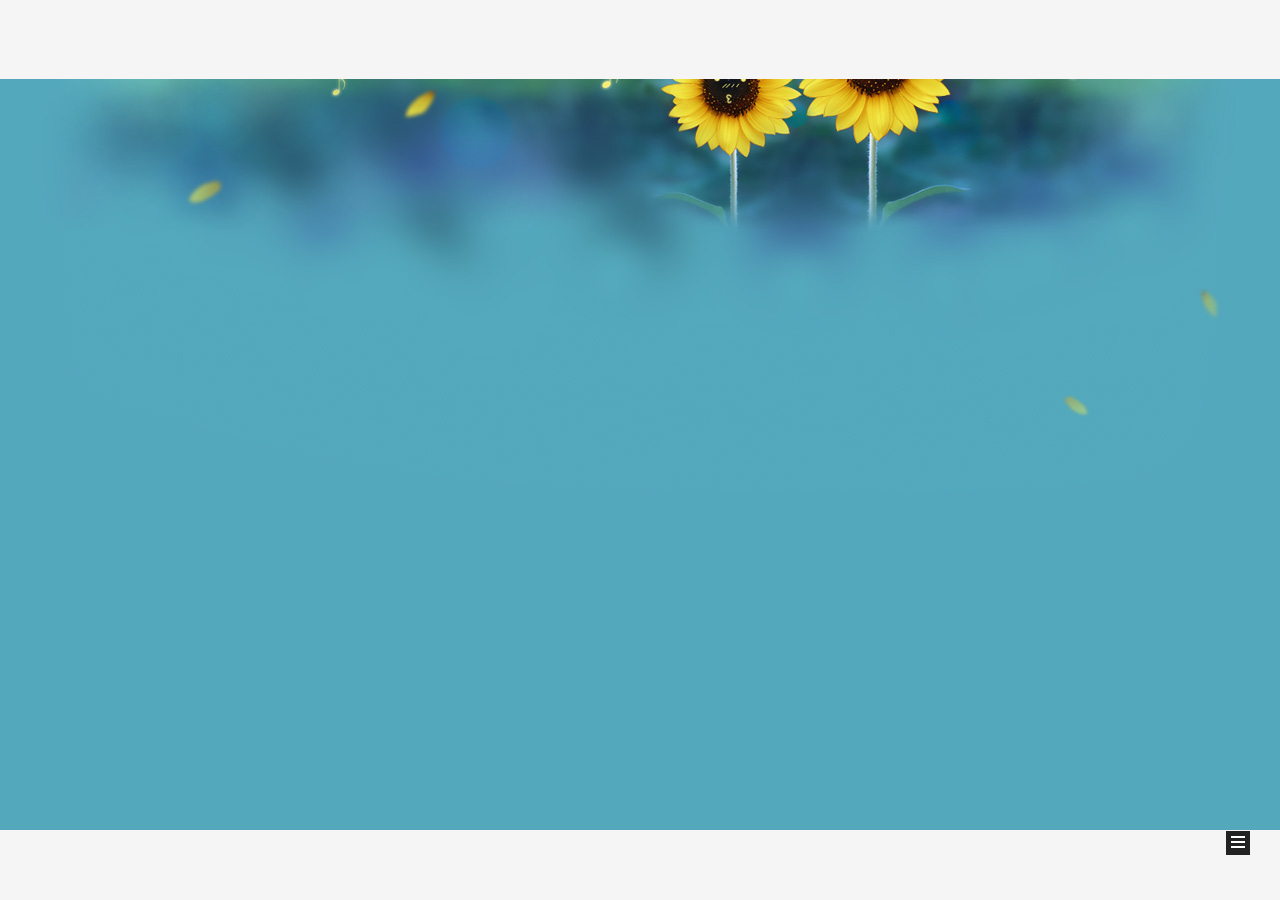
==== commit 6b636370: "Site updated: 2017-03-22 13:34:50" ====
--- a/index.html
+++ b/index.html
@@ -5,7 +5,7 @@
   
 
 
-<html class="theme-next muse use-motion" lang="zh-Hans">
+<html class="theme-next mist use-motion" lang="zh-Hans">
 <head>
   <meta charset="UTF-8"/>
 <meta http-equiv="X-UA-Compatible" content="IE=edge" />
@@ -100,7 +100,7 @@
   var NexT = window.NexT || {};
   var CONFIG = {
     root: '/',
-    scheme: 'Muse',
+    scheme: 'Mist',
     sidebar: {"position":"left","display":"post","offset":12,"offset_float":0,"b2t":false,"scrollpercent":false},
     fancybox: true,
     motion: true,
@@ -159,13 +159,6 @@
     <header id="header" class="header" itemscope itemtype="http://schema.org/WPHeader">
       <div class="header-inner"><div class="site-brand-wrapper">
   <div class="site-meta custom-logo">
-    
-      <div class="site-meta-headline">
-        <a>
-          <img class="custom-logo-image" src="/images/logo.ico"
-               alt=""/>
-        </a>
-      </div>
     
 
     <div class="custom-logo-site-title">
--- a/css/main.css
+++ b/css/main.css
@@ -226,51 +226,51 @@
   margin: 20px 0 15px;
 }
 h1 {
+  font-size: 24px;
+}
+@media (max-width: 767px) {
+  h1 {
+    font-size: 20px;
+  }
+}
+h2 {
   font-size: 22px;
 }
 @media (max-width: 767px) {
-  h1 {
+  h2 {
     font-size: 18px;
   }
 }
-h2 {
+h3 {
   font-size: 20px;
 }
 @media (max-width: 767px) {
-  h2 {
+  h3 {
     font-size: 16px;
   }
 }
-h3 {
+h4 {
   font-size: 18px;
 }
 @media (max-width: 767px) {
-  h3 {
+  h4 {
     font-size: 14px;
   }
 }
-h4 {
+h5 {
   font-size: 16px;
 }
 @media (max-width: 767px) {
-  h4 {
+  h5 {
     font-size: 12px;
   }
 }
-h5 {
+h6 {
   font-size: 14px;
 }
 @media (max-width: 767px) {
-  h5 {
+  h6 {
     font-size: 10px;
-  }
-}
-h6 {
-  font-size: 12px;
-}
-@media (max-width: 767px) {
-  h6 {
-    font-size: 8px;
   }
 }
 p {
@@ -983,7 +983,7 @@
 }
 .site-meta {
   margin: 0;
-  text-align: center;
+  text-align: left;
 }
 @media (max-width: 767px) {
   .site-meta {
@@ -994,12 +994,12 @@
   position: relative;
   display: inline-block;
   padding: 0 40px;
-  color: #fff;
+  color: #222;
   background: #222;
   border-bottom: none;
 }
 .brand:hover {
-  color: #fff;
+  color: #222;
 }
 .logo {
   display: inline-block;
@@ -1213,7 +1213,7 @@
 .posts-collapse {
   position: relative;
   z-index: 1010;
-  margin-left: 55px;
+  margin-left: 0;
 }
 .posts-collapse::after {
   content: " ";
@@ -1437,9 +1437,9 @@
   margin-top: 50px;
 }
 .post-button .btn {
-  color: #fff;
+  color: #555;
   font-size: 14px;
-  background: #222;
+  background: transparent;
   border-radius: 0;
   line-height: 2;
   margin: 0 4px 8px 4px;
@@ -1814,7 +1814,7 @@
   width: 4px;
   height: 4px;
   border-radius: 50%;
-  background: #90fff0;
+  background: #018ecc;
 }
 .links-of-blogroll {
   font-size: 13px;
@@ -2585,80 +2585,321 @@
 .page-post-detail .comments {
   overflow: hidden;
 }
-@media (max-width: 767px) {
-  .header-inner,
-  .container .main-inner,
+h1,
+h2,
+h3,
+h4,
+h5,
+h6 {
+  margin: 20px 0 10px;
+}
+p {
+  margin: 0 0 25px 0;
+}
+a {
+  border-bottom-color: #ccc;
+}
+hr {
+  margin: 20px 0;
+  height: 2px;
+}
+.main-inner {
+  margin-top: 80px;
+}
+.header {
+  background: #f5f5f5;
+}
+.header-inner {
+  padding: 25px 0 20px;
+}
+.header-inner:before,
+.header-inner:after {
+  content: " ";
+  display: table;
+}
+.header-inner:after {
+  clear: both;
+}
+@media (max-width: 767px) {
+  .header-inner {
+    width: auto;
+    margin-bottom: 50px;
+    padding: 10px;
+  }
+}
+.site-meta {
+  float: left;
+  margin-left: -20px;
+  line-height: normal;
+}
+@media (max-width: 767px) {
+  .site-meta {
+    margin-left: 10px;
+  }
+}
+.site-meta .brand {
+  padding: 2px 1px;
+  background: none;
+}
+@media (max-width: 767px) {
+  .site-meta .brand {
+    display: block;
+  }
+}
+.site-meta .logo {
+  display: none;
+}
+.site-meta .site-title {
+  font-size: 22px;
+  font-weight: bolder;
+}
+@media (max-width: 767px) {
+  .site-meta .site-title {
+    line-height: 34px;
+  }
+}
+.logo-line-before,
+.logo-line-after {
+  display: block;
+  overflow: hidden;
+  margin: 0 auto;
+  width: 75%;
+}
+@media (max-width: 767px) {
+  .logo-line-before,
+  .logo-line-after {
+    display: none;
+  }
+}
+.logo-line-before i,
+.logo-line-after i {
+  position: relative;
+  display: block;
+  height: 2px;
+  background: #222;
+}
+@media (max-width: 767px) {
+  .logo-line-before i,
+  .logo-line-after i {
+    height: 3px;
+  }
+}
+.use-motion .logo-line-before i {
+  left: -100%;
+}
+.use-motion .logo-line-after i {
+  right: -100%;
+}
+.site-subtitle {
+  display: none;
+}
+.site-nav-toggle {
+  position: static;
+  float: right;
+}
+.menu {
+  float: right;
+  margin: 8px 0 0 0;
+}
+@media (max-width: 767px) {
+  .menu {
+    margin: 20px 0 0 0;
+    padding: 0;
+  }
+}
+.menu br {
+  display: none;
+}
+.menu .menu-item {
+  margin: 0;
+}
+@media (max-width: 767px) {
+  .menu .menu-item {
+    display: block;
+  }
+}
+.menu .menu-item a {
+  padding: 0 10px;
+  background: none;
+  border: none;
+  border-radius: 2px;
+  transition-property: background;
+}
+@media (max-width: 767px) {
+  .menu .menu-item a {
+    text-align: left;
+  }
+}
+.menu .menu-item a:hover {
+  background: #e1e1e1;
+}
+.menu a::before {
+  display: none;
+}
+@media (max-width: 767px) {
+  .menu a::before {
+    display: block;
+  }
+}
+@media (max-width: 767px) {
+  .menu {
+    float: none;
+  }
+}
+.site-search form {
+  display: none;
+}
+.posts-expand {
+  padding-top: 0;
+}
+.posts-expand .post-title,
+.posts-expand .post-meta {
+  text-align: left;
+}
+@media (max-width: 767px) {
+  .posts-expand .post-title,
+  .posts-expand .post-meta {
+    text-align: center;
+  }
+}
+.posts-expand .post-eof {
+  display: none;
+}
+.posts-expand .post {
+  margin-top: 120px;
+}
+.posts-expand .post:first-child {
+  margin-top: 0;
+}
+.posts-expand .post-meta {
+  margin-top: 5px;
+  margin-bottom: 20px;
+}
+.posts-expand .post-title {
+  position: relative;
+  font-size: 26px;
+  font-weight: 400;
+}
+@media (max-width: 767px) {
+  .posts-expand .post-title {
+    font-size: 20px;
+  }
+}
+@media (min-width: 1600px) {
+  .posts-expand .post-title {
+    font-size: 26px;
+  }
+}
+.posts-expand .post-title:hover:before {
+  background: #222;
+}
+.posts-expand .post-body img {
+  margin: 0;
+}
+.posts-expand .post-tags {
+  text-align: left;
+}
+.posts-expand .post-tags a {
+  padding: 1px 5px;
+  background: #f5f5f5;
+  border-bottom: none;
+}
+.posts-expand .post-tags a:hover {
+  background: #ccc;
+}
+.posts-expand .post-nav {
+  margin-top: 40px;
+}
+.post-button {
+  margin-top: 20px;
+  text-align: left;
+}
+.post-button a {
+  margin: 0 8px 8px 0 !important;
+  padding: 0;
+  font-size: 14px;
+  color: #666;
+  background: none;
+  border: none;
+  border-bottom: 2px solid #666;
+  transition-property: border;
+}
+@media (max-width: 767px) {
+  .post-button a {
+    font-size: 12px;
+  }
+}
+@media (min-width: 1600px) {
+  .post-button a {
+    font-size: 16px;
+  }
+}
+.post-button a:hover {
+  border-bottom-color: #222;
+}
+.links-of-blogroll-inline .links-of-blogroll-item {
+  display: inline-block;
+}
+.btn {
+  padding: 0 10px;
+  border-width: 2px;
+  border-radius: 0;
+}
+.headband {
+  display: none;
+}
+.site-search {
+  position: relative;
+  float: right;
+  margin-top: 5px;
+  padding-top: 3px;
+}
+@media (max-width: 767px) {
+  .site-search {
+    float: none;
+    padding: 0 10px;
+  }
+}
+@media (max-width: 767px) {
+  .container .main-inner {
+    width: auto;
+  }
+}
+.page-post-detail .post-title,
+.page-post-detail .post-meta {
+  text-align: center;
+}
+.page-post-detail .post-title:before {
+  display: none;
+}
+.page-post-detail .post-meta {
+  margin-bottom: 60px;
+}
+.pagination {
+  margin: 120px 0 0;
+  text-align: left;
+}
+@media (max-width: 767px) {
+  .pagination {
+    margin: 80px 10px 0;
+    text-align: center;
+  }
+}
+.footer {
+  margin-top: 80px;
+  padding: 10px 0;
+  background: #f5f5f5;
+  color: #666;
+}
+.footer-inner {
+  margin: 0 auto;
+  text-align: left;
+}
+@media (max-width: 767px) {
   .footer-inner {
     width: auto;
-  }
-}
-embed {
-  display: block;
-  margin: 0px auto 25px auto;
-}
-.custom-logo .site-meta-headline {
-  text-align: center;
-}
-.custom-logo .brand {
-  background: none;
-}
-.custom-logo .site-title {
-  margin: 10px auto 0;
-  font-size: 24px;
-  color: #222;
-}
-.custom-logo .site-title a {
-  border: none;
-}
-.custom-logo-image {
-  margin: 0 auto;
-  padding: 5px;
-  max-width: 150px;
-  background: #fff;
-}
-@media (max-width: 767px) {
-  .site-nav {
-    position: absolute;
-    left: 0;
-    top: 52px;
-    margin: 0;
-    width: 100%;
-    padding: 0;
-    background: #fff;
-    border-bottom: 1px solid #ddd;
-    z-index: 1;
-  }
-}
-@media (max-width: 767px) {
-  .menu {
-    text-align: left;
-  }
-}
-@media (max-width: 767px) {
-  .menu .menu-item {
-    display: block;
-    margin: 0 10px;
-    vertical-align: top;
-  }
-}
-@media (max-width: 767px) {
-  .menu .menu-item br {
-    display: none;
-  }
-}
-@media (max-width: 767px) {
-  .menu .menu-item a {
-    padding: 5px 10px;
-  }
-}
-.menu .menu-item .fa {
-  margin-right: 0;
-}
-.site-search form {
-  display: none;
-}
-.links-of-blogroll-inline .links-of-blogroll-item {
-  display: inline-block;
+    text-align: center;
+  }
 }
 body {
   font-size: 12px;
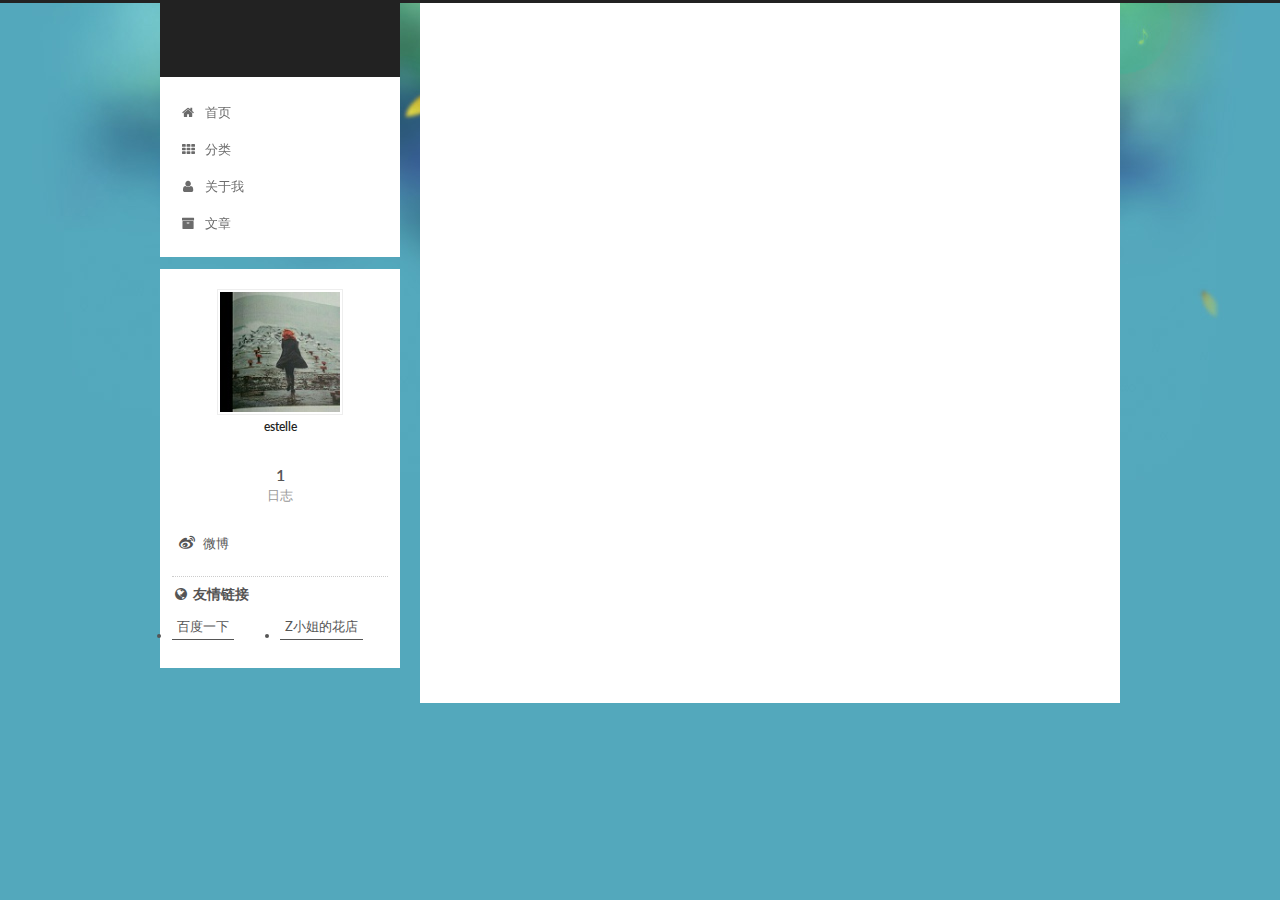
==== commit 17871eba: "Site updated: 2017-03-22 13:36:27" ====
--- a/index.html
+++ b/index.html
@@ -5,7 +5,7 @@
   
 
 
-<html class="theme-next mist use-motion" lang="zh-Hans">
+<html class="theme-next pisces use-motion" lang="zh-Hans">
 <head>
   <meta charset="UTF-8"/>
 <meta http-equiv="X-UA-Compatible" content="IE=edge" />
@@ -100,7 +100,7 @@
   var NexT = window.NexT || {};
   var CONFIG = {
     root: '/',
-    scheme: 'Mist',
+    scheme: 'Pisces',
     sidebar: {"position":"left","display":"post","offset":12,"offset_float":0,"b2t":false,"scrollpercent":false},
     fancybox: true,
     motion: true,
@@ -553,6 +553,13 @@
   
   
 
+
+  <script type="text/javascript" src="/js/src/affix.js?v=5.1.0"></script>
+
+  <script type="text/javascript" src="/js/src/schemes/pisces.js?v=5.1.0"></script>
+
+
+
   
 
   
--- a/css/main.css
+++ b/css/main.css
@@ -189,7 +189,7 @@
   font-size: 14px;
   line-height: 2;
   color: #555;
-  background: #fff;
+  background: #f5f7f9;
 }
 @media (max-width: 767px) {
   body {
@@ -226,51 +226,51 @@
   margin: 20px 0 15px;
 }
 h1 {
-  font-size: 24px;
+  font-size: 22px;
 }
 @media (max-width: 767px) {
   h1 {
-    font-size: 20px;
+    font-size: 18px;
   }
 }
 h2 {
-  font-size: 22px;
+  font-size: 20px;
 }
 @media (max-width: 767px) {
   h2 {
-    font-size: 18px;
+    font-size: 16px;
   }
 }
 h3 {
-  font-size: 20px;
+  font-size: 18px;
 }
 @media (max-width: 767px) {
   h3 {
-    font-size: 16px;
+    font-size: 14px;
   }
 }
 h4 {
-  font-size: 18px;
+  font-size: 16px;
 }
 @media (max-width: 767px) {
   h4 {
-    font-size: 14px;
+    font-size: 12px;
   }
 }
 h5 {
-  font-size: 16px;
+  font-size: 14px;
 }
 @media (max-width: 767px) {
   h5 {
-    font-size: 12px;
+    font-size: 10px;
   }
 }
 h6 {
-  font-size: 14px;
+  font-size: 12px;
 }
 @media (max-width: 767px) {
   h6 {
-    font-size: 10px;
+    font-size: 8px;
   }
 }
 p {
@@ -638,8 +638,8 @@
 @media (min-width: 992px) {
   .full-image.full-image.full-image {
     max-width: none;
-    width: 110%;
-    margin: 25px -5%;
+    width: 118%;
+    margin: 0 -9%;
   }
 }
 .blockquote-center,
@@ -830,7 +830,7 @@
   font-size: 14px;
   color: #fff;
   background: #222;
-  border: 2px solid #222;
+  border: 2px solid #555;
   text-decoration: none;
   border-radius: 0;
   transition-property: background-color;
@@ -841,8 +841,8 @@
 .btn:hover,
 .post-button .btn:hover {
   border-color: #222;
-  color: #222;
-  background: #fff;
+  color: #fff;
+  background: #222;
 }
 .btn-bar {
   display: block;
@@ -947,7 +947,7 @@
   width: 24px;
   background: #222;
   font-size: 12px;
-  opacity: 1;
+  opacity: 0.6;
   color: #fff;
   cursor: pointer;
   text-align: center;
@@ -968,7 +968,7 @@
   }
 }
 .back-to-top.back-to-top-on {
-  bottom: 19px;
+  bottom: 30px;
 }
 .header {
   background: url("../images/bg.jpg");
@@ -983,7 +983,7 @@
 }
 .site-meta {
   margin: 0;
-  text-align: left;
+  text-align: center;
 }
 @media (max-width: 767px) {
   .site-meta {
@@ -994,12 +994,12 @@
   position: relative;
   display: inline-block;
   padding: 0 40px;
-  color: #222;
+  color: #fff;
   background: #222;
   border-bottom: none;
 }
 .brand:hover {
-  color: #222;
+  color: #fff;
 }
 .logo {
   display: inline-block;
@@ -1018,7 +1018,7 @@
 .site-subtitle {
   margin-top: 10px;
   font-size: 13px;
-  color: #999;
+  color: #ddd;
 }
 .use-motion .brand {
   opacity: 0;
@@ -1091,7 +1091,8 @@
   transition-timing-function: ease-in-out;
   transition-delay: 0s;
 }
-.menu .menu-item a:hover {
+.menu .menu-item a:hover,
+.menu-item-active a {
   border-bottom-color: #222;
 }
 .menu .menu-item .fa {
@@ -1213,7 +1214,7 @@
 .posts-collapse {
   position: relative;
   z-index: 1010;
-  margin-left: 0;
+  margin-left: 55px;
 }
 .posts-collapse::after {
   content: " ";
@@ -1439,8 +1440,8 @@
 .post-button .btn {
   color: #555;
   font-size: 14px;
-  background: transparent;
-  border-radius: 0;
+  background: #fff;
+  border-radius: 2px;
   line-height: 2;
   margin: 0 4px 8px 4px;
 }
@@ -1730,20 +1731,20 @@
   display: block;
   margin: 0 auto;
   padding: 2px;
-  max-width: 96px;
+  max-width: 120px;
   height: auto;
-  border: 2px solid #333;
+  border: 1px solid #eee;
 }
 .site-author-name {
-  margin: 5px 0 0;
+  margin: 0;
   text-align: center;
-  color: #f5f5f5;
-  font-weight: normal;
+  color: #222;
+  font-weight: 600;
 }
 .site-description {
-  margin-top: 5px;
+  margin-top: 0;
   text-align: center;
-  font-size: 14px;
+  font-size: 13px;
   color: #999;
 }
 .site-state {
@@ -1755,7 +1756,7 @@
 .site-state-item {
   display: inline-block;
   padding: 0 15px;
-  border-left: 1px solid #333;
+  border-left: 1px solid #eee;
 }
 .site-state-item:first-child {
   border-left: none;
@@ -1768,11 +1769,11 @@
   text-align: center;
   color: inherit;
   font-weight: 600;
-  font-size: 18px;
+  font-size: 16px;
 }
 .site-state-item-name {
   font-size: 13px;
-  color: inherit;
+  color: #999;
 }
 .feed-link {
   margin-top: 20px;
@@ -1814,7 +1815,7 @@
   width: 4px;
   height: 4px;
   border-radius: 50%;
-  background: #018ecc;
+  background: #a312ff;
 }
 .links-of-blogroll {
   font-size: 13px;
@@ -1843,7 +1844,7 @@
   color: #555;
 }
 .sidebar-nav li:hover {
-  color: #f5f5f5;
+  color: #fc6423;
 }
 .page-post-detail .sidebar-nav-toc {
   padding: 0 5px;
@@ -1852,11 +1853,11 @@
   margin-left: 10px;
 }
 .sidebar-nav .sidebar-nav-active {
-  color: #87daff;
-  border-bottom-color: #87daff;
+  color: #fc6423;
+  border-bottom-color: #fc6423;
 }
 .sidebar-nav .sidebar-nav-active:hover {
-  color: #87daff;
+  color: #fc6423;
 }
 .sidebar-panel {
   display: none;
@@ -1889,12 +1890,12 @@
   transition-timing-function: ease-in-out;
   transition-delay: 0s;
   transition-property: all;
-  color: #999;
-  border-bottom-color: #555;
+  color: #666;
+  border-bottom-color: #ccc;
 }
 .post-toc ol a:hover {
-  color: #ccc;
-  border-bottom-color: #ccc;
+  color: #000;
+  border-bottom-color: #000;
 }
 .post-toc .nav-item {
   overflow: hidden;
@@ -1915,14 +1916,14 @@
   display: block;
 }
 .post-toc .nav .active > a {
-  color: #87daff;
-  border-bottom-color: #87daff;
+  color: #fc6423;
+  border-bottom-color: #fc6423;
 }
 .post-toc .nav .active-current > a {
-  color: #87daff;
+  color: #fc6423;
 }
 .post-toc .nav .active-current > a:hover {
-  color: #87daff;
+  color: #fc6423;
 }
 .footer {
   font-size: 14px;
@@ -2342,6 +2343,16 @@
   transform: translate(-50%, -50%);
   color: #ccc;
 }
+@media (min-width: 768px) and (max-width: 991px) {
+  .busuanzi-count {
+    width: auto;
+  }
+}
+@media (max-width: 767px) {
+  .busuanzi-count {
+    width: auto;
+  }
+}
 .site-uv,
 .site-pv,
 .page-pv {
@@ -2580,325 +2591,395 @@
   }
 }
 .page-post-detail .sidebar-toggle-line {
-  background: #87daff;
+  background: #fc6423;
 }
 .page-post-detail .comments {
   overflow: hidden;
 }
-h1,
-h2,
-h3,
-h4,
-h5,
-h6 {
-  margin: 20px 0 10px;
-}
-p {
-  margin: 0 0 25px 0;
-}
-a {
-  border-bottom-color: #ccc;
-}
-hr {
-  margin: 20px 0;
-  height: 2px;
-}
-.main-inner {
-  margin-top: 80px;
-}
 .header {
-  background: #f5f5f5;
+  position: relative;
+  margin: 0 auto;
+  width: 960px;
+}
+@media (min-width: 768px) and (max-width: 991px) {
+  .header {
+    width: auto;
+  }
+}
+@media (max-width: 767px) {
+  .header {
+    width: auto;
+  }
 }
 .header-inner {
-  padding: 25px 0 20px;
-}
-.header-inner:before,
-.header-inner:after {
+  position: absolute;
+  top: 0;
+  overflow: hidden;
+  padding: 0;
+  width: 240px;
+  background: #fff;
+  box-shadow: initial;
+  border-radius: initial;
+}
+@media (min-width: 1600px) {
+  .container .header-inner {
+    width: 240px;
+  }
+}
+@media (min-width: 768px) and (max-width: 991px) {
+  .header-inner {
+    position: relative;
+    width: auto;
+    border-radius: initial;
+  }
+}
+@media (max-width: 767px) {
+  .header-inner {
+    position: relative;
+    width: auto;
+    border-radius: initial;
+  }
+}
+.main:before,
+.main:after {
   content: " ";
   display: table;
 }
-.header-inner:after {
+.main:after {
   clear: both;
 }
-@media (max-width: 767px) {
-  .header-inner {
+@media (min-width: 768px) and (max-width: 991px) {
+  .main {
+    padding-bottom: 100px;
+  }
+}
+@media (max-width: 767px) {
+  .main {
+    padding-bottom: 100px;
+  }
+}
+.container .main-inner {
+  width: 960px;
+}
+@media (min-width: 768px) and (max-width: 991px) {
+  .container .main-inner {
     width: auto;
-    margin-bottom: 50px;
-    padding: 10px;
-  }
+  }
+}
+@media (max-width: 767px) {
+  .container .main-inner {
+    width: auto;
+  }
+}
+.content-wrap {
+  float: right;
+  box-sizing: border-box;
+  padding: 40px;
+  width: 700px;
+  background: #fff;
+  min-height: 700px;
+  box-shadow: initial;
+  border-radius: initial;
+}
+@media (min-width: 768px) and (max-width: 991px) {
+  .content-wrap {
+    width: 100%;
+    padding: 20px;
+    border-radius: initial;
+  }
+}
+@media (max-width: 767px) {
+  .content-wrap {
+    width: 100%;
+    padding: 20px;
+    min-height: auto;
+    border-radius: initial;
+  }
+}
+.sidebar {
+  position: static;
+  float: left;
+  margin-top: 300px;
+  width: 240px;
+  background: #f5f7f9;
+  box-shadow: none;
+}
+@media (min-width: 768px) and (max-width: 991px) {
+  .sidebar {
+    display: none;
+  }
+}
+@media (max-width: 767px) {
+  .sidebar {
+    display: none;
+  }
+}
+.sidebar-toggle {
+  display: none;
+}
+.footer-inner {
+  width: 960px;
+  padding-left: 260px;
+}
+@media (min-width: 768px) and (max-width: 991px) {
+  .footer-inner {
+    width: auto;
+    padding-left: 0;
+  }
+}
+@media (max-width: 767px) {
+  .footer-inner {
+    width: auto;
+    padding-left: 0;
+  }
+}
+.sidebar-position-right .header-inner {
+  right: 0;
+}
+.sidebar-position-right .content-wrap {
+  float: left;
+}
+.sidebar-position-right .sidebar {
+  float: right;
+}
+.sidebar-position-right .footer-inner:before {
+  float: right;
+}
+.site-brand-wrapper {
+  position: relative;
 }
 .site-meta {
-  float: left;
-  margin-left: -20px;
-  line-height: normal;
-}
-@media (max-width: 767px) {
+  padding: 20px 0;
+  color: #fff;
+  background: #222;
+}
+@media (min-width: 768px) and (max-width: 991px) {
   .site-meta {
-    margin-left: 10px;
-  }
-}
-.site-meta .brand {
-  padding: 2px 1px;
+    box-shadow: 0 0 16px rgba(0,0,0,0.5);
+  }
+}
+@media (max-width: 767px) {
+  .site-meta {
+    box-shadow: 0 0 16px rgba(0,0,0,0.5);
+  }
+}
+.brand {
+  padding: 0;
   background: none;
 }
-@media (max-width: 767px) {
-  .site-meta .brand {
-    display: block;
-  }
-}
-.site-meta .logo {
-  display: none;
-}
-.site-meta .site-title {
-  font-size: 22px;
-  font-weight: bolder;
-}
-@media (max-width: 767px) {
-  .site-meta .site-title {
-    line-height: 34px;
-  }
-}
-.logo-line-before,
-.logo-line-after {
-  display: block;
-  overflow: hidden;
-  margin: 0 auto;
-  width: 75%;
-}
-@media (max-width: 767px) {
-  .logo-line-before,
-  .logo-line-after {
-    display: none;
-  }
-}
-.logo-line-before i,
-.logo-line-after i {
-  position: relative;
-  display: block;
-  height: 2px;
-  background: #222;
-}
-@media (max-width: 767px) {
-  .logo-line-before i,
-  .logo-line-after i {
-    height: 3px;
-  }
-}
-.use-motion .logo-line-before i {
-  left: -100%;
-}
-.use-motion .logo-line-after i {
-  right: -100%;
+.brand:hover {
+  color: #fff;
 }
 .site-subtitle {
-  display: none;
-}
-.site-nav-toggle {
-  position: static;
-  float: right;
-}
-.menu {
-  float: right;
-  margin: 8px 0 0 0;
-}
-@media (max-width: 767px) {
-  .menu {
-    margin: 20px 0 0 0;
-    padding: 0;
-  }
-}
-.menu br {
-  display: none;
-}
-.menu .menu-item {
-  margin: 0;
-}
-@media (max-width: 767px) {
-  .menu .menu-item {
-    display: block;
-  }
-}
-.menu .menu-item a {
-  padding: 0 10px;
-  background: none;
-  border: none;
-  border-radius: 2px;
-  transition-property: background;
-}
-@media (max-width: 767px) {
-  .menu .menu-item a {
-    text-align: left;
-  }
-}
-.menu .menu-item a:hover {
-  background: #e1e1e1;
-}
-.menu a::before {
-  display: none;
-}
-@media (max-width: 767px) {
-  .menu a::before {
-    display: block;
-  }
-}
-@media (max-width: 767px) {
-  .menu {
-    float: none;
-  }
+  margin: 10px 10px 0;
+  font-weight: initial;
 }
 .site-search form {
   display: none;
 }
-.posts-expand {
-  padding-top: 0;
-}
-.posts-expand .post-title,
-.posts-expand .post-meta {
+.site-nav {
+  border-top: none;
+}
+@media (min-width: 768px) and (max-width: 991px) {
+  .site-nav {
+    display: none !important;
+  }
+}
+@media (min-width: 768px) and (max-width: 991px) {
+  .site-nav-on {
+    display: block !important;
+  }
+}
+.menu .menu-item {
+  display: block;
+  margin: 0;
+}
+.menu .menu-item a {
+  position: relative;
+  box-sizing: border-box;
+  padding: 5px 20px;
   text-align: left;
-}
-@media (max-width: 767px) {
-  .posts-expand .post-title,
-  .posts-expand .post-meta {
-    text-align: center;
-  }
-}
-.posts-expand .post-eof {
+  line-height: inherit;
+  transition-property: background-color;
+  transition-duration: 0.2s;
+  transition-timing-function: ease-in-out;
+  transition-delay: 0s;
+}
+.menu .menu-item a:hover,
+.menu-item-active a {
+  background: #f9f9f9;
+  border-bottom-color: #fff;
+}
+.menu .menu-item br {
   display: none;
 }
-.posts-expand .post {
-  margin-top: 120px;
-}
-.posts-expand .post:first-child {
+.menu-item-active a:after {
+  content: " ";
+  position: absolute;
+  top: 50%;
+  margin-top: -3px;
+  right: 15px;
+  width: 6px;
+  height: 6px;
+  border-radius: 50%;
+  background-color: #bbb;
+}
+.btn-bar {
+  background-color: #fff;
+}
+.site-nav-toggle {
+  left: 20px;
+  top: 50%;
+  -webkit-transform: translateY(-50%);
+  -webkit-transform: translateY(-50%);
+  -moz-transform: translateY(-50%);
+  -ms-transform: translateY(-50%);
+  -o-transform: translateY(-50%);
+  transform: translateY(-50%);
+}
+@media (min-width: 768px) and (max-width: 991px) {
+  .site-nav-toggle {
+    display: block;
+  }
+}
+.use-motion .sidebar .motion-element {
+  opacity: 1;
+}
+.sidebar {
+  display: none;
+  right: auto;
+  bottom: auto;
+  -webkit-transform: none;
+}
+.sidebar-inner {
+  box-sizing: border-box;
+  width: 240px;
+  color: #555;
+  background: #fff;
+  box-shadow: initial;
+  border-radius: initial;
+}
+.sidebar-inner.affix {
+  position: fixed;
+  top: 0px;
+}
+.site-overview {
+  margin: 0 2px;
+  text-align: left;
+}
+.site-author:before,
+.site-author:after {
+  content: " ";
+  display: table;
+}
+.site-author:after {
+  clear: both;
+}
+.sidebar a {
+  color: #555;
+}
+.sidebar a:hover {
+  color: #222;
+}
+.links-of-author-item a:before {
+  display: none;
+}
+.links-of-author-item a {
+  border-bottom: none;
+  text-decoration: underline;
+}
+.feed-link {
+  border-top: 1px dotted #ccc;
+  border-bottom: 1px dotted #ccc;
+  text-align: center;
+}
+.feed-link a {
+  display: block;
+  color: #fc6423;
+  border: none;
+}
+.feed-link a:hover {
+  background: none;
+  color: #e34603;
+}
+.feed-link a:hover i {
+  color: #e34603;
+}
+.links-of-author:before,
+.links-of-author:after {
+  content: " ";
+  display: table;
+}
+.links-of-author:after {
+  clear: both;
+}
+.links-of-author-item {
+  float: left;
+  margin: 5px 0 0;
+  width: 50%;
+}
+.links-of-author-item a {
+  box-sizing: border-box;
+  display: inline-block;
+  margin-right: 0;
+  margin-bottom: 0;
+  padding: 0 5px;
+  overflow: hidden;
+  white-space: nowrap;
+  text-overflow: ellipsis;
+}
+.links-of-author-item a {
+  display: block;
+  text-decoration: none;
+}
+.links-of-author-item a:hover {
+  border-radius: 4px;
+  background: #eee;
+}
+.links-of-author-item .fa {
+  margin-right: 2px;
+  font-size: 16px;
+}
+.links-of-author-item .fa-globe {
+  font-size: 15px;
+}
+.links-of-blogroll {
+  margin-top: 20px;
+  padding: 3px 0 0;
+  border-top: 1px dotted #ccc;
+}
+.links-of-blogroll-title {
   margin-top: 0;
 }
-.posts-expand .post-meta {
-  margin-top: 5px;
-  margin-bottom: 20px;
-}
-.posts-expand .post-title {
-  position: relative;
-  font-size: 26px;
-  font-weight: 400;
-}
-@media (max-width: 767px) {
-  .posts-expand .post-title {
-    font-size: 20px;
-  }
-}
-@media (min-width: 1600px) {
-  .posts-expand .post-title {
-    font-size: 26px;
-  }
-}
-.posts-expand .post-title:hover:before {
-  background: #222;
-}
-.posts-expand .post-body img {
-  margin: 0;
-}
-.posts-expand .post-tags {
-  text-align: left;
-}
-.posts-expand .post-tags a {
-  padding: 1px 5px;
-  background: #f5f5f5;
-  border-bottom: none;
-}
-.posts-expand .post-tags a:hover {
-  background: #ccc;
-}
-.posts-expand .post-nav {
-  margin-top: 40px;
-}
-.post-button {
-  margin-top: 20px;
-  text-align: left;
-}
-.post-button a {
-  margin: 0 8px 8px 0 !important;
+.links-of-blogroll-item {
   padding: 0;
-  font-size: 14px;
-  color: #666;
-  background: none;
-  border: none;
-  border-bottom: 2px solid #666;
-  transition-property: border;
-}
-@media (max-width: 767px) {
-  .post-button a {
-    font-size: 12px;
-  }
-}
-@media (min-width: 1600px) {
-  .post-button a {
-    font-size: 16px;
-  }
-}
-.post-button a:hover {
-  border-bottom-color: #222;
+}
+.links-of-blogroll-inline:before,
+.links-of-blogroll-inline:after {
+  content: " ";
+  display: table;
+}
+.links-of-blogroll-inline:after {
+  clear: both;
 }
 .links-of-blogroll-inline .links-of-blogroll-item {
-  display: inline-block;
-}
-.btn {
-  padding: 0 10px;
-  border-width: 2px;
-  border-radius: 0;
-}
-.headband {
-  display: none;
-}
-.site-search {
-  position: relative;
-  float: right;
-  margin-top: 5px;
-  padding-top: 3px;
-}
-@media (max-width: 767px) {
-  .site-search {
-    float: none;
-    padding: 0 10px;
-  }
-}
-@media (max-width: 767px) {
-  .container .main-inner {
-    width: auto;
-  }
-}
-.page-post-detail .post-title,
-.page-post-detail .post-meta {
-  text-align: center;
-}
-.page-post-detail .post-title:before {
-  display: none;
-}
-.page-post-detail .post-meta {
-  margin-bottom: 60px;
-}
-.pagination {
-  margin: 120px 0 0;
-  text-align: left;
-}
-@media (max-width: 767px) {
-  .pagination {
-    margin: 80px 10px 0;
-    text-align: center;
-  }
-}
-.footer {
-  margin-top: 80px;
-  padding: 10px 0;
-  background: #f5f5f5;
-  color: #666;
-}
-.footer-inner {
-  margin: 0 auto;
-  text-align: left;
-}
-@media (max-width: 767px) {
-  .footer-inner {
-    width: auto;
-    text-align: center;
+  float: left;
+  margin: 5px 0 0;
+  width: 50%;
+}
+.links-of-blogroll-inline .links-of-blogroll-item a {
+  box-sizing: border-box;
+  display: inline-block;
+  margin-right: 0;
+  margin-bottom: 0;
+  padding: 0 5px;
+  overflow: hidden;
+  white-space: nowrap;
+  text-overflow: ellipsis;
+}
+@media (max-width: 767px) {
+  .post-body {
+    text-align: justify;
   }
 }
 body {
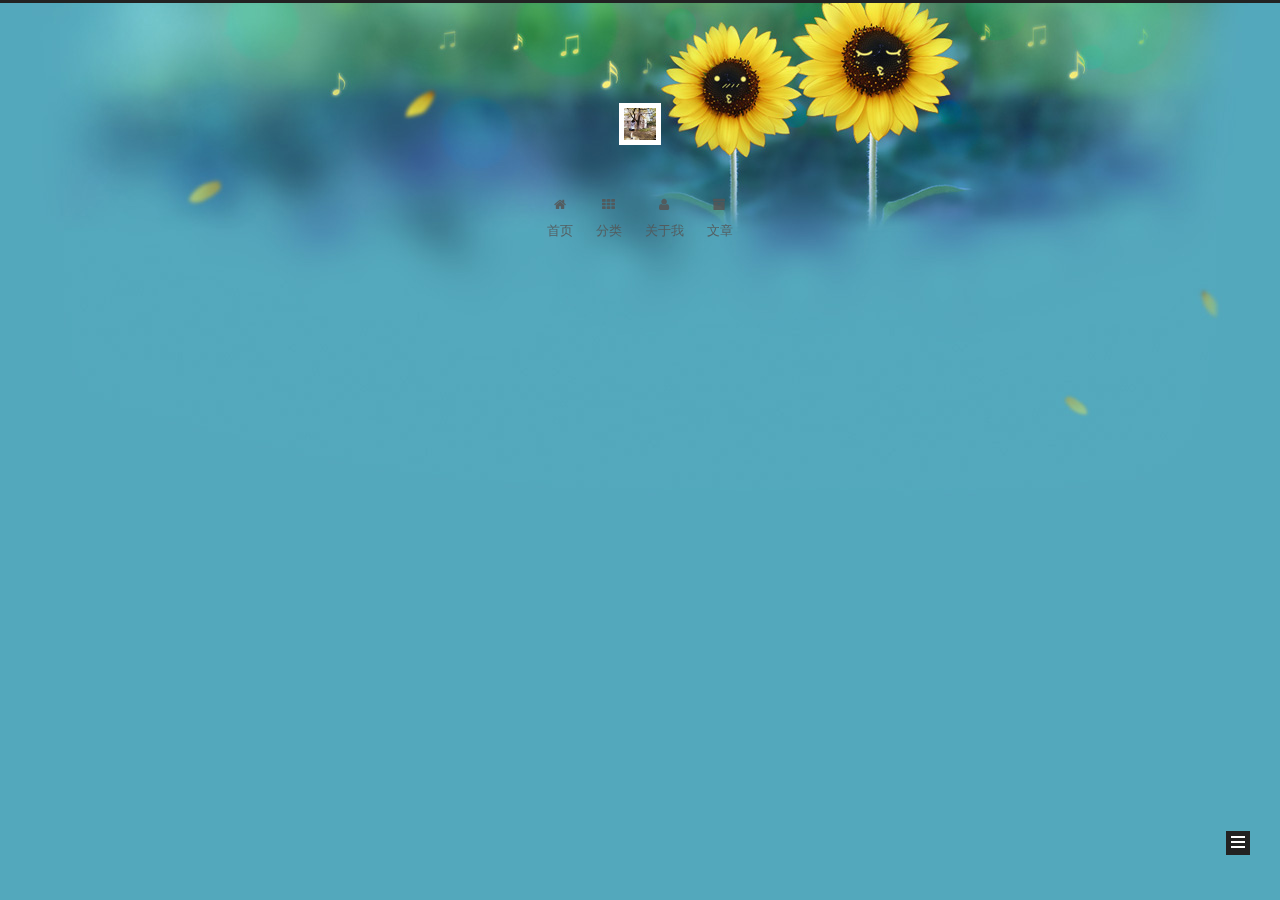
==== commit 1b9c7d64: "Site updated: 2017-03-22 13:42:17" ====
--- a/index.html
+++ b/index.html
@@ -5,7 +5,7 @@
   
 
 
-<html class="theme-next pisces use-motion" lang="zh-Hans">
+<html class="theme-next muse use-motion" lang="zh-Hans">
 <head>
   <meta charset="UTF-8"/>
 <meta http-equiv="X-UA-Compatible" content="IE=edge" />
@@ -100,7 +100,7 @@
   var NexT = window.NexT || {};
   var CONFIG = {
     root: '/',
-    scheme: 'Pisces',
+    scheme: 'Muse',
     sidebar: {"position":"left","display":"post","offset":12,"offset_float":0,"b2t":false,"scrollpercent":false},
     fancybox: true,
     motion: true,
@@ -159,6 +159,13 @@
     <header id="header" class="header" itemscope itemtype="http://schema.org/WPHeader">
       <div class="header-inner"><div class="site-brand-wrapper">
   <div class="site-meta custom-logo">
+    
+      <div class="site-meta-headline">
+        <a>
+          <img class="custom-logo-image" src="/images/logo.ico"
+               alt=""/>
+        </a>
+      </div>
     
 
     <div class="custom-logo-site-title">
@@ -553,13 +560,6 @@
   
   
 
-
-  <script type="text/javascript" src="/js/src/affix.js?v=5.1.0"></script>
-
-  <script type="text/javascript" src="/js/src/schemes/pisces.js?v=5.1.0"></script>
-
-
-
   
 
   
--- a/css/main.css
+++ b/css/main.css
@@ -189,7 +189,7 @@
   font-size: 14px;
   line-height: 2;
   color: #555;
-  background: #f5f7f9;
+  background: #fff;
 }
 @media (max-width: 767px) {
   body {
@@ -638,8 +638,8 @@
 @media (min-width: 992px) {
   .full-image.full-image.full-image {
     max-width: none;
-    width: 118%;
-    margin: 0 -9%;
+    width: 110%;
+    margin: 25px -5%;
   }
 }
 .blockquote-center,
@@ -830,7 +830,7 @@
   font-size: 14px;
   color: #fff;
   background: #222;
-  border: 2px solid #555;
+  border: 2px solid #222;
   text-decoration: none;
   border-radius: 0;
   transition-property: background-color;
@@ -841,8 +841,8 @@
 .btn:hover,
 .post-button .btn:hover {
   border-color: #222;
-  color: #fff;
-  background: #222;
+  color: #222;
+  background: #fff;
 }
 .btn-bar {
   display: block;
@@ -947,7 +947,7 @@
   width: 24px;
   background: #222;
   font-size: 12px;
-  opacity: 0.6;
+  opacity: 1;
   color: #fff;
   cursor: pointer;
   text-align: center;
@@ -968,7 +968,7 @@
   }
 }
 .back-to-top.back-to-top-on {
-  bottom: 30px;
+  bottom: 19px;
 }
 .header {
   background: url("../images/bg.jpg");
@@ -1018,7 +1018,7 @@
 .site-subtitle {
   margin-top: 10px;
   font-size: 13px;
-  color: #ddd;
+  color: #999;
 }
 .use-motion .brand {
   opacity: 0;
@@ -1091,8 +1091,7 @@
   transition-timing-function: ease-in-out;
   transition-delay: 0s;
 }
-.menu .menu-item a:hover,
-.menu-item-active a {
+.menu .menu-item a:hover {
   border-bottom-color: #222;
 }
 .menu .menu-item .fa {
@@ -1438,10 +1437,10 @@
   margin-top: 50px;
 }
 .post-button .btn {
-  color: #555;
+  color: #fff;
   font-size: 14px;
-  background: #fff;
-  border-radius: 2px;
+  background: #222;
+  border-radius: 0;
   line-height: 2;
   margin: 0 4px 8px 4px;
 }
@@ -1731,20 +1730,20 @@
   display: block;
   margin: 0 auto;
   padding: 2px;
-  max-width: 120px;
+  max-width: 96px;
   height: auto;
-  border: 1px solid #eee;
+  border: 2px solid #333;
 }
 .site-author-name {
-  margin: 0;
-  text-align: center;
-  color: #222;
-  font-weight: 600;
+  margin: 5px 0 0;
+  text-align: center;
+  color: #f5f5f5;
+  font-weight: normal;
 }
 .site-description {
-  margin-top: 0;
-  text-align: center;
-  font-size: 13px;
+  margin-top: 5px;
+  text-align: center;
+  font-size: 14px;
   color: #999;
 }
 .site-state {
@@ -1756,7 +1755,7 @@
 .site-state-item {
   display: inline-block;
   padding: 0 15px;
-  border-left: 1px solid #eee;
+  border-left: 1px solid #333;
 }
 .site-state-item:first-child {
   border-left: none;
@@ -1769,11 +1768,11 @@
   text-align: center;
   color: inherit;
   font-weight: 600;
-  font-size: 16px;
+  font-size: 18px;
 }
 .site-state-item-name {
   font-size: 13px;
-  color: #999;
+  color: inherit;
 }
 .feed-link {
   margin-top: 20px;
@@ -1815,7 +1814,7 @@
   width: 4px;
   height: 4px;
   border-radius: 50%;
-  background: #a312ff;
+  background: #7779ff;
 }
 .links-of-blogroll {
   font-size: 13px;
@@ -1844,7 +1843,7 @@
   color: #555;
 }
 .sidebar-nav li:hover {
-  color: #fc6423;
+  color: #f5f5f5;
 }
 .page-post-detail .sidebar-nav-toc {
   padding: 0 5px;
@@ -1853,11 +1852,11 @@
   margin-left: 10px;
 }
 .sidebar-nav .sidebar-nav-active {
-  color: #fc6423;
-  border-bottom-color: #fc6423;
+  color: #87daff;
+  border-bottom-color: #87daff;
 }
 .sidebar-nav .sidebar-nav-active:hover {
-  color: #fc6423;
+  color: #87daff;
 }
 .sidebar-panel {
   display: none;
@@ -1890,12 +1889,12 @@
   transition-timing-function: ease-in-out;
   transition-delay: 0s;
   transition-property: all;
-  color: #666;
+  color: #999;
+  border-bottom-color: #555;
+}
+.post-toc ol a:hover {
+  color: #ccc;
   border-bottom-color: #ccc;
-}
-.post-toc ol a:hover {
-  color: #000;
-  border-bottom-color: #000;
 }
 .post-toc .nav-item {
   overflow: hidden;
@@ -1916,14 +1915,14 @@
   display: block;
 }
 .post-toc .nav .active > a {
-  color: #fc6423;
-  border-bottom-color: #fc6423;
+  color: #87daff;
+  border-bottom-color: #87daff;
 }
 .post-toc .nav .active-current > a {
-  color: #fc6423;
+  color: #87daff;
 }
 .post-toc .nav .active-current > a:hover {
-  color: #fc6423;
+  color: #87daff;
 }
 .footer {
   font-size: 14px;
@@ -2343,16 +2342,6 @@
   transform: translate(-50%, -50%);
   color: #ccc;
 }
-@media (min-width: 768px) and (max-width: 991px) {
-  .busuanzi-count {
-    width: auto;
-  }
-}
-@media (max-width: 767px) {
-  .busuanzi-count {
-    width: auto;
-  }
-}
 .site-uv,
 .site-pv,
 .page-pv {
@@ -2591,396 +2580,85 @@
   }
 }
 .page-post-detail .sidebar-toggle-line {
-  background: #fc6423;
+  background: #87daff;
 }
 .page-post-detail .comments {
   overflow: hidden;
 }
-.header {
-  position: relative;
-  margin: 0 auto;
-  width: 960px;
-}
-@media (min-width: 768px) and (max-width: 991px) {
-  .header {
-    width: auto;
-  }
-}
-@media (max-width: 767px) {
-  .header {
-    width: auto;
-  }
-}
-.header-inner {
-  position: absolute;
-  top: 0;
-  overflow: hidden;
-  padding: 0;
-  width: 240px;
-  background: #fff;
-  box-shadow: initial;
-  border-radius: initial;
-}
-@media (min-width: 1600px) {
-  .container .header-inner {
-    width: 240px;
-  }
-}
-@media (min-width: 768px) and (max-width: 991px) {
-  .header-inner {
-    position: relative;
-    width: auto;
-    border-radius: initial;
-  }
-}
-@media (max-width: 767px) {
-  .header-inner {
-    position: relative;
-    width: auto;
-    border-radius: initial;
-  }
-}
-.main:before,
-.main:after {
-  content: " ";
-  display: table;
-}
-.main:after {
-  clear: both;
-}
-@media (min-width: 768px) and (max-width: 991px) {
-  .main {
-    padding-bottom: 100px;
-  }
-}
-@media (max-width: 767px) {
-  .main {
-    padding-bottom: 100px;
-  }
-}
-.container .main-inner {
-  width: 960px;
-}
-@media (min-width: 768px) and (max-width: 991px) {
-  .container .main-inner {
-    width: auto;
-  }
-}
-@media (max-width: 767px) {
-  .container .main-inner {
-    width: auto;
-  }
-}
-.content-wrap {
-  float: right;
-  box-sizing: border-box;
-  padding: 40px;
-  width: 700px;
-  background: #fff;
-  min-height: 700px;
-  box-shadow: initial;
-  border-radius: initial;
-}
-@media (min-width: 768px) and (max-width: 991px) {
-  .content-wrap {
-    width: 100%;
-    padding: 20px;
-    border-radius: initial;
-  }
-}
-@media (max-width: 767px) {
-  .content-wrap {
-    width: 100%;
-    padding: 20px;
-    min-height: auto;
-    border-radius: initial;
-  }
-}
-.sidebar {
-  position: static;
-  float: left;
-  margin-top: 300px;
-  width: 240px;
-  background: #f5f7f9;
-  box-shadow: none;
-}
-@media (min-width: 768px) and (max-width: 991px) {
-  .sidebar {
-    display: none;
-  }
-}
-@media (max-width: 767px) {
-  .sidebar {
-    display: none;
-  }
-}
-.sidebar-toggle {
-  display: none;
-}
-.footer-inner {
-  width: 960px;
-  padding-left: 260px;
-}
-@media (min-width: 768px) and (max-width: 991px) {
+@media (max-width: 767px) {
+  .header-inner,
+  .container .main-inner,
   .footer-inner {
     width: auto;
-    padding-left: 0;
-  }
-}
-@media (max-width: 767px) {
-  .footer-inner {
-    width: auto;
-    padding-left: 0;
-  }
-}
-.sidebar-position-right .header-inner {
-  right: 0;
-}
-.sidebar-position-right .content-wrap {
-  float: left;
-}
-.sidebar-position-right .sidebar {
-  float: right;
-}
-.sidebar-position-right .footer-inner:before {
-  float: right;
-}
-.site-brand-wrapper {
-  position: relative;
-}
-.site-meta {
-  padding: 20px 0;
-  color: #fff;
-  background: #222;
-}
-@media (min-width: 768px) and (max-width: 991px) {
-  .site-meta {
-    box-shadow: 0 0 16px rgba(0,0,0,0.5);
-  }
-}
-@media (max-width: 767px) {
-  .site-meta {
-    box-shadow: 0 0 16px rgba(0,0,0,0.5);
-  }
-}
-.brand {
-  padding: 0;
+  }
+}
+embed {
+  display: block;
+  margin: 0px auto 25px auto;
+}
+.custom-logo .site-meta-headline {
+  text-align: center;
+}
+.custom-logo .brand {
   background: none;
 }
-.brand:hover {
-  color: #fff;
-}
-.site-subtitle {
-  margin: 10px 10px 0;
-  font-weight: initial;
+.custom-logo .site-title {
+  margin: 10px auto 0;
+  font-size: 24px;
+  color: #222;
+}
+.custom-logo .site-title a {
+  border: none;
+}
+.custom-logo-image {
+  margin: 0 auto;
+  padding: 5px;
+  max-width: 150px;
+  background: #fff;
+}
+@media (max-width: 767px) {
+  .site-nav {
+    position: absolute;
+    left: 0;
+    top: 52px;
+    margin: 0;
+    width: 100%;
+    padding: 0;
+    background: #fff;
+    border-bottom: 1px solid #ddd;
+    z-index: 1;
+  }
+}
+@media (max-width: 767px) {
+  .menu {
+    text-align: left;
+  }
+}
+@media (max-width: 767px) {
+  .menu .menu-item {
+    display: block;
+    margin: 0 10px;
+    vertical-align: top;
+  }
+}
+@media (max-width: 767px) {
+  .menu .menu-item br {
+    display: none;
+  }
+}
+@media (max-width: 767px) {
+  .menu .menu-item a {
+    padding: 5px 10px;
+  }
+}
+.menu .menu-item .fa {
+  margin-right: 0;
 }
 .site-search form {
   display: none;
 }
-.site-nav {
-  border-top: none;
-}
-@media (min-width: 768px) and (max-width: 991px) {
-  .site-nav {
-    display: none !important;
-  }
-}
-@media (min-width: 768px) and (max-width: 991px) {
-  .site-nav-on {
-    display: block !important;
-  }
-}
-.menu .menu-item {
-  display: block;
-  margin: 0;
-}
-.menu .menu-item a {
-  position: relative;
-  box-sizing: border-box;
-  padding: 5px 20px;
-  text-align: left;
-  line-height: inherit;
-  transition-property: background-color;
-  transition-duration: 0.2s;
-  transition-timing-function: ease-in-out;
-  transition-delay: 0s;
-}
-.menu .menu-item a:hover,
-.menu-item-active a {
-  background: #f9f9f9;
-  border-bottom-color: #fff;
-}
-.menu .menu-item br {
-  display: none;
-}
-.menu-item-active a:after {
-  content: " ";
-  position: absolute;
-  top: 50%;
-  margin-top: -3px;
-  right: 15px;
-  width: 6px;
-  height: 6px;
-  border-radius: 50%;
-  background-color: #bbb;
-}
-.btn-bar {
-  background-color: #fff;
-}
-.site-nav-toggle {
-  left: 20px;
-  top: 50%;
-  -webkit-transform: translateY(-50%);
-  -webkit-transform: translateY(-50%);
-  -moz-transform: translateY(-50%);
-  -ms-transform: translateY(-50%);
-  -o-transform: translateY(-50%);
-  transform: translateY(-50%);
-}
-@media (min-width: 768px) and (max-width: 991px) {
-  .site-nav-toggle {
-    display: block;
-  }
-}
-.use-motion .sidebar .motion-element {
-  opacity: 1;
-}
-.sidebar {
-  display: none;
-  right: auto;
-  bottom: auto;
-  -webkit-transform: none;
-}
-.sidebar-inner {
-  box-sizing: border-box;
-  width: 240px;
-  color: #555;
-  background: #fff;
-  box-shadow: initial;
-  border-radius: initial;
-}
-.sidebar-inner.affix {
-  position: fixed;
-  top: 0px;
-}
-.site-overview {
-  margin: 0 2px;
-  text-align: left;
-}
-.site-author:before,
-.site-author:after {
-  content: " ";
-  display: table;
-}
-.site-author:after {
-  clear: both;
-}
-.sidebar a {
-  color: #555;
-}
-.sidebar a:hover {
-  color: #222;
-}
-.links-of-author-item a:before {
-  display: none;
-}
-.links-of-author-item a {
-  border-bottom: none;
-  text-decoration: underline;
-}
-.feed-link {
-  border-top: 1px dotted #ccc;
-  border-bottom: 1px dotted #ccc;
-  text-align: center;
-}
-.feed-link a {
-  display: block;
-  color: #fc6423;
-  border: none;
-}
-.feed-link a:hover {
-  background: none;
-  color: #e34603;
-}
-.feed-link a:hover i {
-  color: #e34603;
-}
-.links-of-author:before,
-.links-of-author:after {
-  content: " ";
-  display: table;
-}
-.links-of-author:after {
-  clear: both;
-}
-.links-of-author-item {
-  float: left;
-  margin: 5px 0 0;
-  width: 50%;
-}
-.links-of-author-item a {
-  box-sizing: border-box;
-  display: inline-block;
-  margin-right: 0;
-  margin-bottom: 0;
-  padding: 0 5px;
-  overflow: hidden;
-  white-space: nowrap;
-  text-overflow: ellipsis;
-}
-.links-of-author-item a {
-  display: block;
-  text-decoration: none;
-}
-.links-of-author-item a:hover {
-  border-radius: 4px;
-  background: #eee;
-}
-.links-of-author-item .fa {
-  margin-right: 2px;
-  font-size: 16px;
-}
-.links-of-author-item .fa-globe {
-  font-size: 15px;
-}
-.links-of-blogroll {
-  margin-top: 20px;
-  padding: 3px 0 0;
-  border-top: 1px dotted #ccc;
-}
-.links-of-blogroll-title {
-  margin-top: 0;
-}
-.links-of-blogroll-item {
-  padding: 0;
-}
-.links-of-blogroll-inline:before,
-.links-of-blogroll-inline:after {
-  content: " ";
-  display: table;
-}
-.links-of-blogroll-inline:after {
-  clear: both;
-}
 .links-of-blogroll-inline .links-of-blogroll-item {
-  float: left;
-  margin: 5px 0 0;
-  width: 50%;
-}
-.links-of-blogroll-inline .links-of-blogroll-item a {
-  box-sizing: border-box;
-  display: inline-block;
-  margin-right: 0;
-  margin-bottom: 0;
-  padding: 0 5px;
-  overflow: hidden;
-  white-space: nowrap;
-  text-overflow: ellipsis;
-}
-@media (max-width: 767px) {
-  .post-body {
-    text-align: justify;
-  }
+  display: inline-block;
 }
 body {
   font-size: 12px;
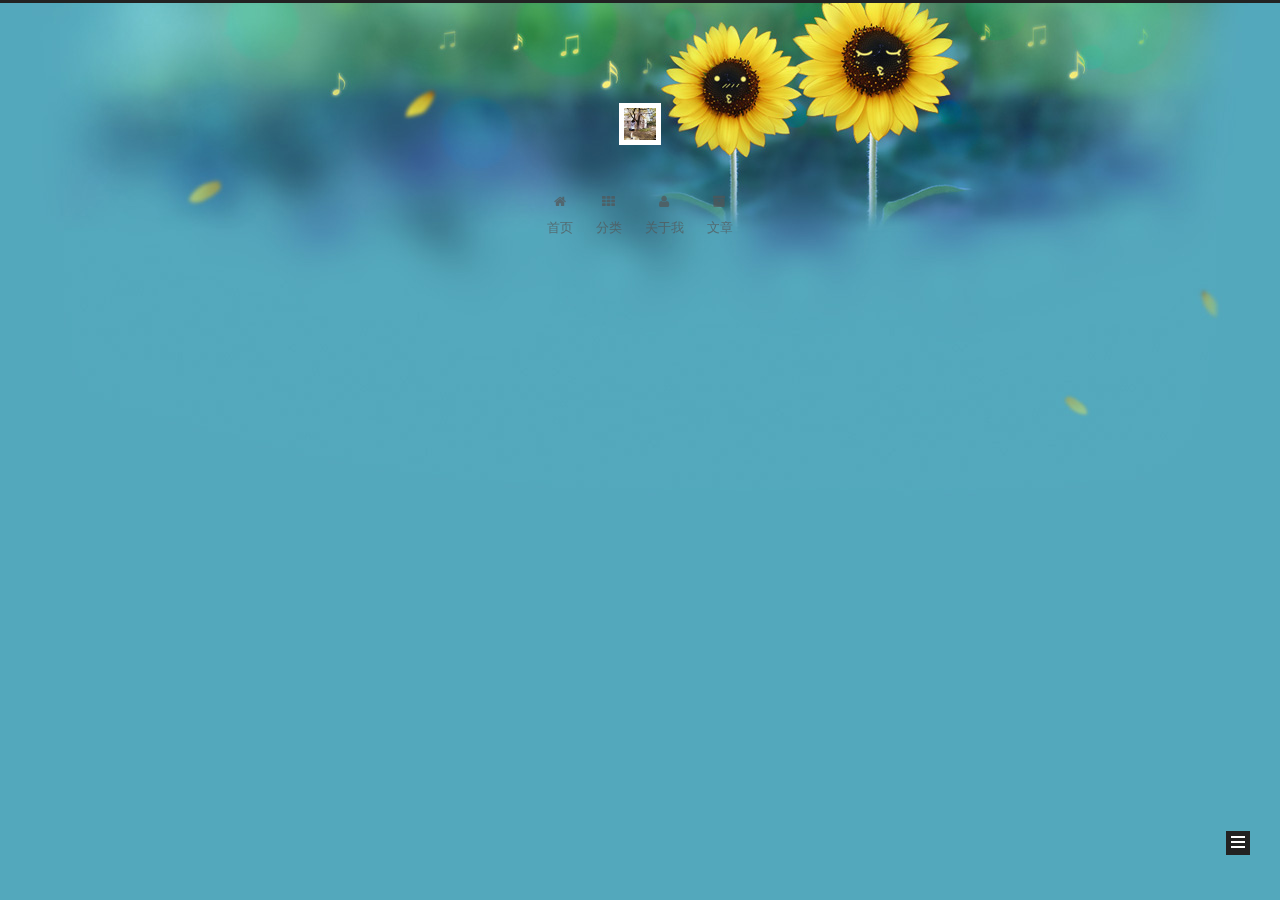
==== commit 8ba5ef48: "Site updated: 2017-03-24 15:13:46" ====
--- a/index.html
+++ b/index.html
@@ -7,6 +7,13 @@
 
 <html class="theme-next muse use-motion" lang="zh-Hans">
 <head>
+<style>
+#sidebar{
+opacity:1.0;
+}
+</style>
+
+
   <meta charset="UTF-8"/>
 <meta http-equiv="X-UA-Compatible" content="IE=edge" />
 <meta name="viewport" content="width=device-width, initial-scale=1, maximum-scale=1"/>
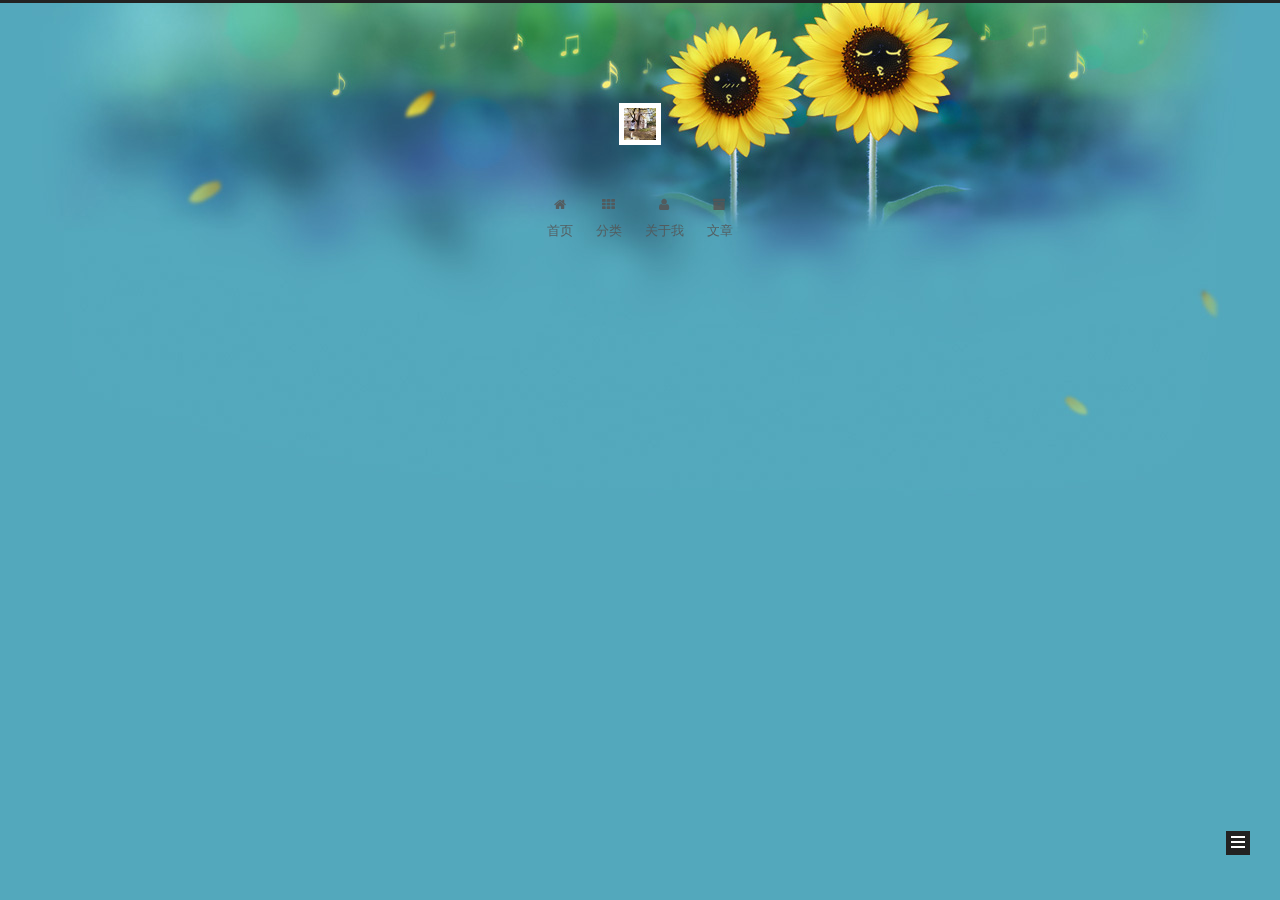
==== commit a300fbc8: "Site updated: 2017-03-24 15:19:04" ====
--- a/index.html
+++ b/index.html
@@ -405,7 +405,7 @@
     </div>
   </div>
 
-  <aside id="sidebar" class="sidebar">
+  <aside id="sidebar" class="sidebar" style="background-color:#0ea432">
     <div class="sidebar-inner">
 
       
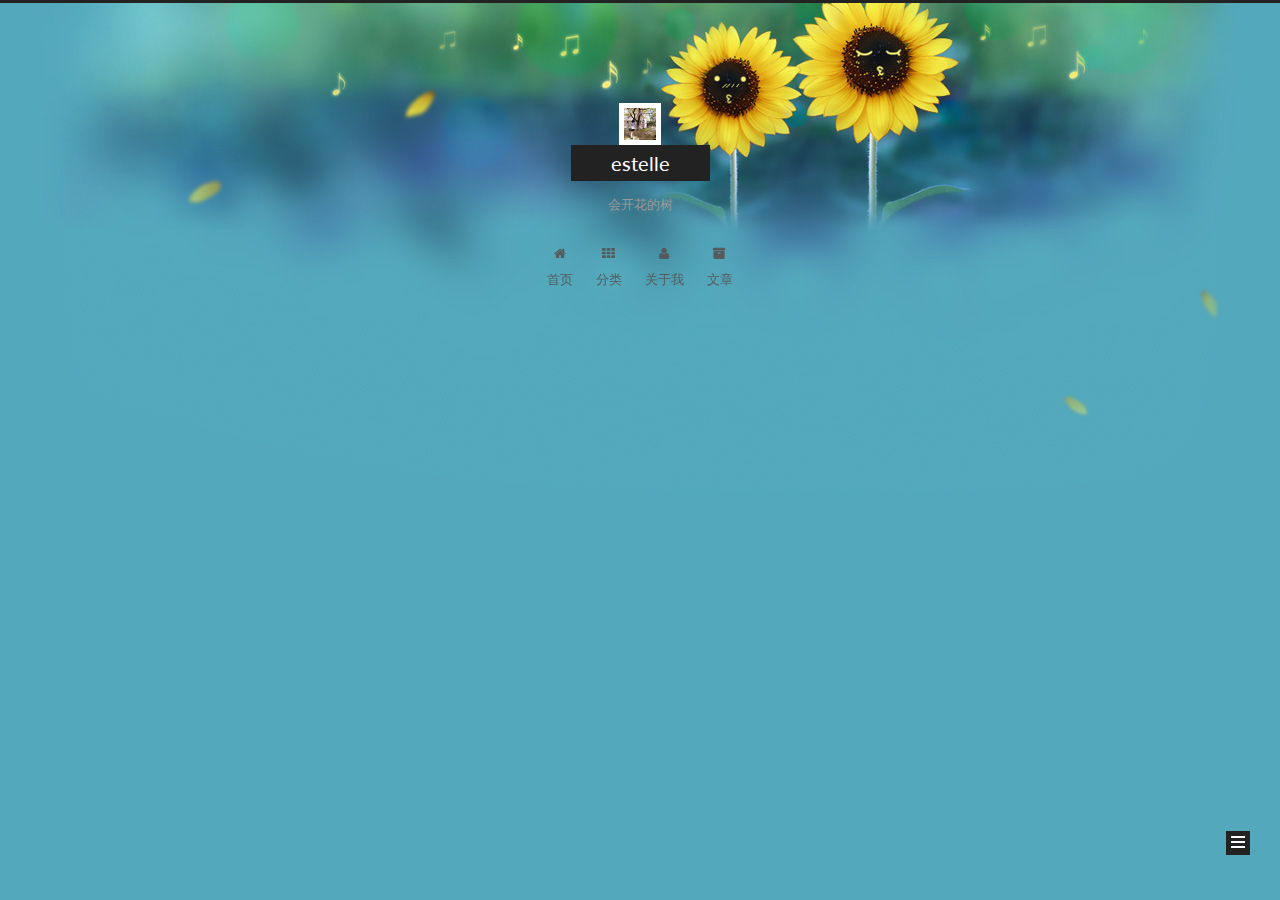
==== commit 9067a6bf: "Site updated: 2017-03-24 15:25:55" ====
--- a/index.html
+++ b/index.html
@@ -7,13 +7,6 @@
 
 <html class="theme-next muse use-motion" lang="zh-Hans">
 <head>
-<style>
-#sidebar{
-opacity:1.0;
-}
-</style>
-
-
   <meta charset="UTF-8"/>
 <meta http-equiv="X-UA-Compatible" content="IE=edge" />
 <meta name="viewport" content="width=device-width, initial-scale=1, maximum-scale=1"/>
@@ -95,11 +88,11 @@
 
 
 <meta property="og:type" content="website">
-<meta property="og:title">
+<meta property="og:title" content="estelle">
 <meta property="og:url" content="http://yoursite.com/index.html">
-<meta property="og:site_name">
+<meta property="og:site_name" content="estelle">
 <meta name="twitter:card" content="summary">
-<meta name="twitter:title">
+<meta name="twitter:title" content="estelle">
 
 
 
@@ -133,7 +126,7 @@
 
 
 
-  <title>  </title>
+  <title> estelle </title>
 </head>
 
 <body itemscope itemtype="http://schema.org/WebPage" lang="zh-Hans">
@@ -165,12 +158,12 @@
 
     <header id="header" class="header" itemscope itemtype="http://schema.org/WPHeader">
       <div class="header-inner"><div class="site-brand-wrapper">
-  <div class="site-meta custom-logo">
+  <div class="site-meta ">
     
       <div class="site-meta-headline">
         <a>
           <img class="custom-logo-image" src="/images/logo.ico"
-               alt=""/>
+               alt="estelle"/>
         </a>
       </div>
     
@@ -178,12 +171,12 @@
     <div class="custom-logo-site-title">
       <a href="/"  class="brand" rel="start">
         <span class="logo-line-before"><i></i></span>
-        <span class="site-title"></span>
+        <span class="site-title">estelle</span>
         <span class="logo-line-after"><i></i></span>
       </a>
     </div>
       
-        <p class="site-subtitle"></p>
+        <p class="site-subtitle">会开花的树</p>
       
   </div>
 
@@ -280,7 +273,7 @@
     </span>
 
     <span hidden itemprop="publisher" itemscope itemtype="http://schema.org/Organization">
-      <meta itemprop="name" content="">
+      <meta itemprop="name" content="estelle">
     </span>
 
     
@@ -405,7 +398,7 @@
     </div>
   </div>
 
-  <aside id="sidebar" class="sidebar" style="background-color:#0ea432">
+  <aside id="sidebar" class="sidebar">
     <div class="sidebar-inner">
 
       
--- a/css/main.css
+++ b/css/main.css
@@ -1814,7 +1814,7 @@
   width: 4px;
   height: 4px;
   border-radius: 50%;
-  background: #7779ff;
+  background: #ffa8ff;
 }
 .links-of-blogroll {
   font-size: 13px;
